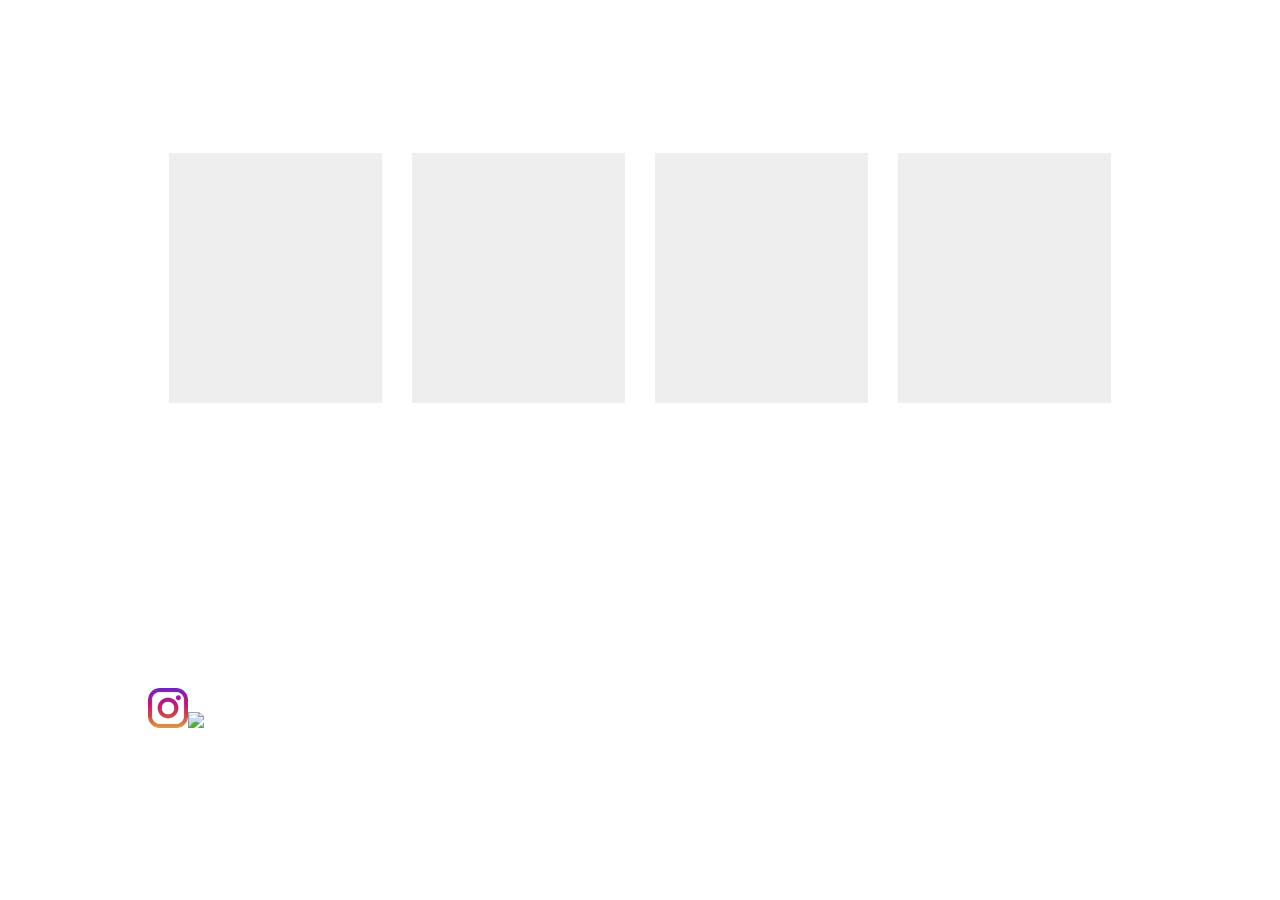
==== index.html @ 2d520228 "Add files via upload" ====
<!DOCTYPE html>
<html lang="ru" style="color: black">
	<head>
		<link rel="stylesheet" type="text/css" href="style.css">
		<style>

			.center{
			padding: 10px 0;
			text-align: center;
			}
			.footer{
			padding: 10px 0;
			text-align: left;
			}
			.body {
			background: rgb(0,0,0);
			background: linear-gradient(90deg, rgba(0,0,0,0.738532913165266) 0%, rgba(0,20,255,1) 62%, rgba(181,0,255,1) 100%);
			}

		</style>
		<meta charset="utf-8">
		<title>MakbytSite</title>
	</head>
	<body>
		<header>
			<h1 class="center" style="color: darkblue"><strong>Werit</strong></h1>
		</header>
		<main class="center">

			<article>
				<div class="poster">
					<a href="https://solarsystem.nasa.gov/planets/earth/overview/" target="_blank"><img src="earth.gif" alt=""></a>
				</div>	
				<div class="desk">
					<h2>mak</h2>
				</div>
			</article>
			<article>
				<div class="poster">
					<a href="https://solarsystem.nasa.gov/planets/mars/overview/" target="_blank"><img src="mars.gif" alt=""></a>
					<h2>Mars</h2>
				</div>	
				<div class="desk"></div>
			</article>
			<article>
				<div class="poster">
					<a href="https://solarsystem.nasa.gov/planets/jupiter/overview/" target="_blank"><img src="jupiter.gif" alt=""></a>
					<h2>Jupiter</h2>
				</div>	
				<div class="desk"></div>
			</article>
			<article>
				<div class="poster">
					<a href="https://solarsystem.nasa.gov/planets/saturn/overview/"><img src="saturn.gif" alt=""></a>
					<h2>Saturn</h2>
				</div>	
				<div class="desk"></div>
			</article>
		</main>
		<footer class="footer">

			<em>My contacts:</em>
      		<ul>
      			<li>mail:makar122003@icloud.com</li>
      		</ul>

    		<ul>
    			<a href="https://www.instagram.com/buk_leon/" target="_blank"><img src="insta.png" width="40" height="40" ></a>
    			<a href="t.me/ImakbytT" target="_blank"><img src="telegr.png" width="40"></a>
   			</ul>
		
		</footer>
	</body>
</html>
---- style.css ----
html{
        min-height: 100%;
      }

      body{
        background-image: url();
        font-size: 0;
        padding: 100px;
        background-size: cover;
        background-repeat: no-repeat;
      }

      {
        box-sizing: border-box;
      }

      article {
        display: inline-block;
        width: 20%;
        height: 500px;
        padding: 15px;
        vertical-align: top;
        text-align: center;
      }

      article .poster{
        width: 100%;
        height: 50%;
        overflow: hidden;
        background-color: #eee;
      }

      article .poster img{
        max-width: 100%;
      }

      article .desc {
        background-color: #ffffff;
        height: 50%;
      }
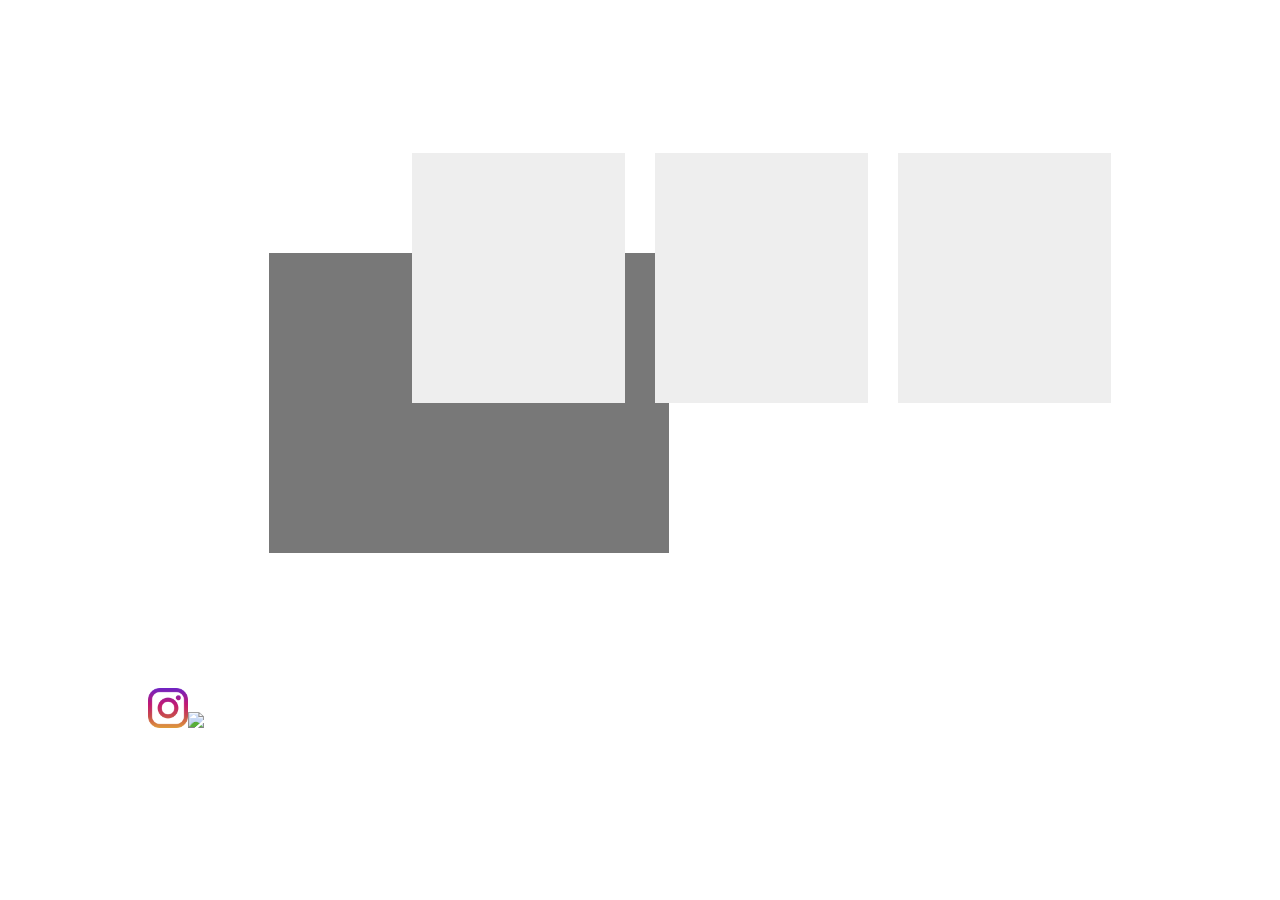
==== commit daa657af: "Add files via upload" ====
--- a/index.html
+++ b/index.html
@@ -12,9 +12,17 @@
 			padding: 10px 0;
 			text-align: left;
 			}
-			.body {
+			.body{
 			background: rgb(0,0,0);
 			background: linear-gradient(90deg, rgba(0,0,0,0.738532913165266) 0%, rgba(0,20,255,1) 62%, rgba(181,0,255,1) 100%);
+			}
+			.test{
+				background: rgba(120, 120, 120, 1) none repeat scroll 0 0;
+				display: inline-block;
+				height: 300px;
+				margin: 100px;
+				transition: background 1s ease 0s;
+				width: 400px;
 			}
 
 		</style>
@@ -28,31 +36,27 @@
 		<main class="center">
 
 			<article>
-				<div class="poster">
+				<div class="test">
 					<a href="https://solarsystem.nasa.gov/planets/earth/overview/" target="_blank"><img src="earth.gif" alt=""></a>
 				</div>	
 				<div class="desk">
-					<h2>mak</h2>
 				</div>
 			</article>
 			<article>
 				<div class="poster">
 					<a href="https://solarsystem.nasa.gov/planets/mars/overview/" target="_blank"><img src="mars.gif" alt=""></a>
-					<h2>Mars</h2>
 				</div>	
 				<div class="desk"></div>
 			</article>
 			<article>
 				<div class="poster">
 					<a href="https://solarsystem.nasa.gov/planets/jupiter/overview/" target="_blank"><img src="jupiter.gif" alt=""></a>
-					<h2>Jupiter</h2>
 				</div>	
 				<div class="desk"></div>
 			</article>
 			<article>
 				<div class="poster">
 					<a href="https://solarsystem.nasa.gov/planets/saturn/overview/"><img src="saturn.gif" alt=""></a>
-					<h2>Saturn</h2>
 				</div>	
 				<div class="desk"></div>
 			</article>
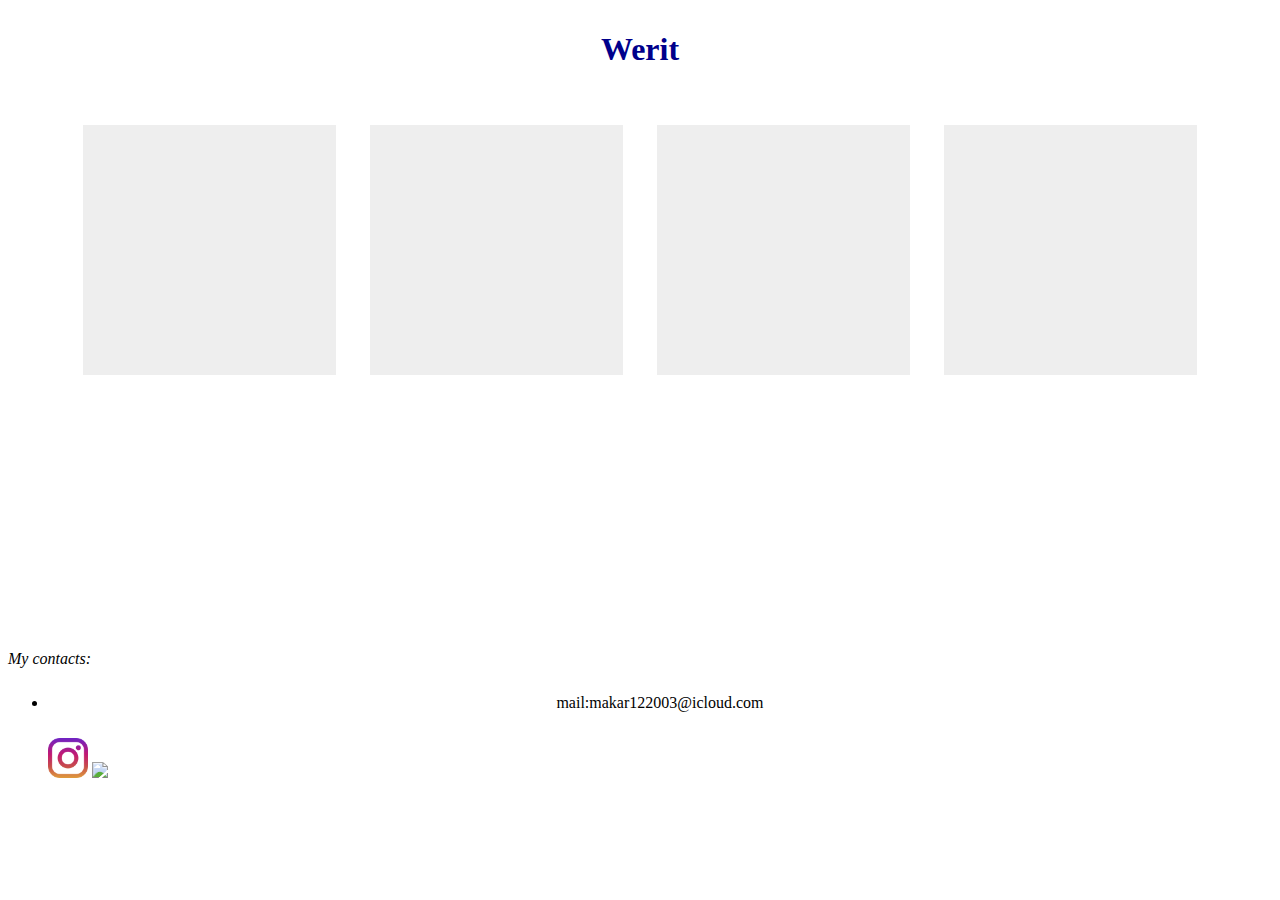
==== commit c85b7566: "Add files via upload" ====
--- a/index.html
+++ b/index.html
@@ -1,42 +1,18 @@
 <!DOCTYPE html>
-<html lang="ru" style="color: black">
+<html lang="ru">
 	<head>
 		<link rel="stylesheet" type="text/css" href="style.css">
-		<style>
-
-			.center{
-			padding: 10px 0;
-			text-align: center;
-			}
-			.footer{
-			padding: 10px 0;
-			text-align: left;
-			}
-			.body{
-			background: rgb(0,0,0);
-			background: linear-gradient(90deg, rgba(0,0,0,0.738532913165266) 0%, rgba(0,20,255,1) 62%, rgba(181,0,255,1) 100%);
-			}
-			.test{
-				background: rgba(120, 120, 120, 1) none repeat scroll 0 0;
-				display: inline-block;
-				height: 300px;
-				margin: 100px;
-				transition: background 1s ease 0s;
-				width: 400px;
-			}
-
-		</style>
 		<meta charset="utf-8">
 		<title>MakbytSite</title>
 	</head>
-	<body>
+	<body class="background">
 		<header>
-			<h1 class="center" style="color: darkblue"><strong>Werit</strong></h1>
+			<h1 class="text" style="color: darkblue"><strong>Werit</strong></h1>
 		</header>
 		<main class="center">
 
 			<article>
-				<div class="test">
+				<div class="poster">
 					<a href="https://solarsystem.nasa.gov/planets/earth/overview/" target="_blank"><img src="earth.gif" alt=""></a>
 				</div>	
 				<div class="desk">
@@ -63,9 +39,9 @@
 		</main>
 		<footer class="footer">
 
-			<em>My contacts:</em>
+			<em class="text">My contacts:</em>
       		<ul>
-      			<li>mail:makar122003@icloud.com</li>
+      			<li class="text">mail:makar122003@icloud.com</li>
       		</ul>
 
     		<ul>
--- a/style.css
+++ b/style.css
@@ -2,12 +2,19 @@
         min-height: 100%;
       }
 
-      body{
-        background-image: url();
-        font-size: 0;
-        padding: 100px;
-        background-size: cover;
-        background-repeat: no-repeat;
+      body .background{
+      background: rgb(0,0,0);
+      background: linear-gradient(90deg, rgba(0,0,0,0.738532913165266) 0%, rgba(0,20,255,1) 62%, rgba(181,0,255,1) 100%);
+      }
+
+      body .center{
+      padding: 10px 0;
+      text-align: center;
+      }
+
+      body .text{
+        padding: 10px 0;
+        text-align: center;
       }
 
       {
@@ -37,4 +44,42 @@
       article .desc {
         background-color: #ffffff;
         height: 50%;
-      }+      }
+
+      footer .footer{
+      padding: 10px 0;
+      text-align: left;
+      }
+
+      /*появлення з сірого кольору при наводі на данний елемент
+      .test{
+        background: rgba(120, 120, 120, 1) none repeat scroll 0 0; 
+        display: inline-block;
+        height: 300px;
+        margin: 100px;
+        transition: background 1s ease 0s;
+        width: 400px;
+      }*/
+
+
+
+
+
+
+
+
+
+
+
+
+
+
+
+
+
+
+
+
+
+
+
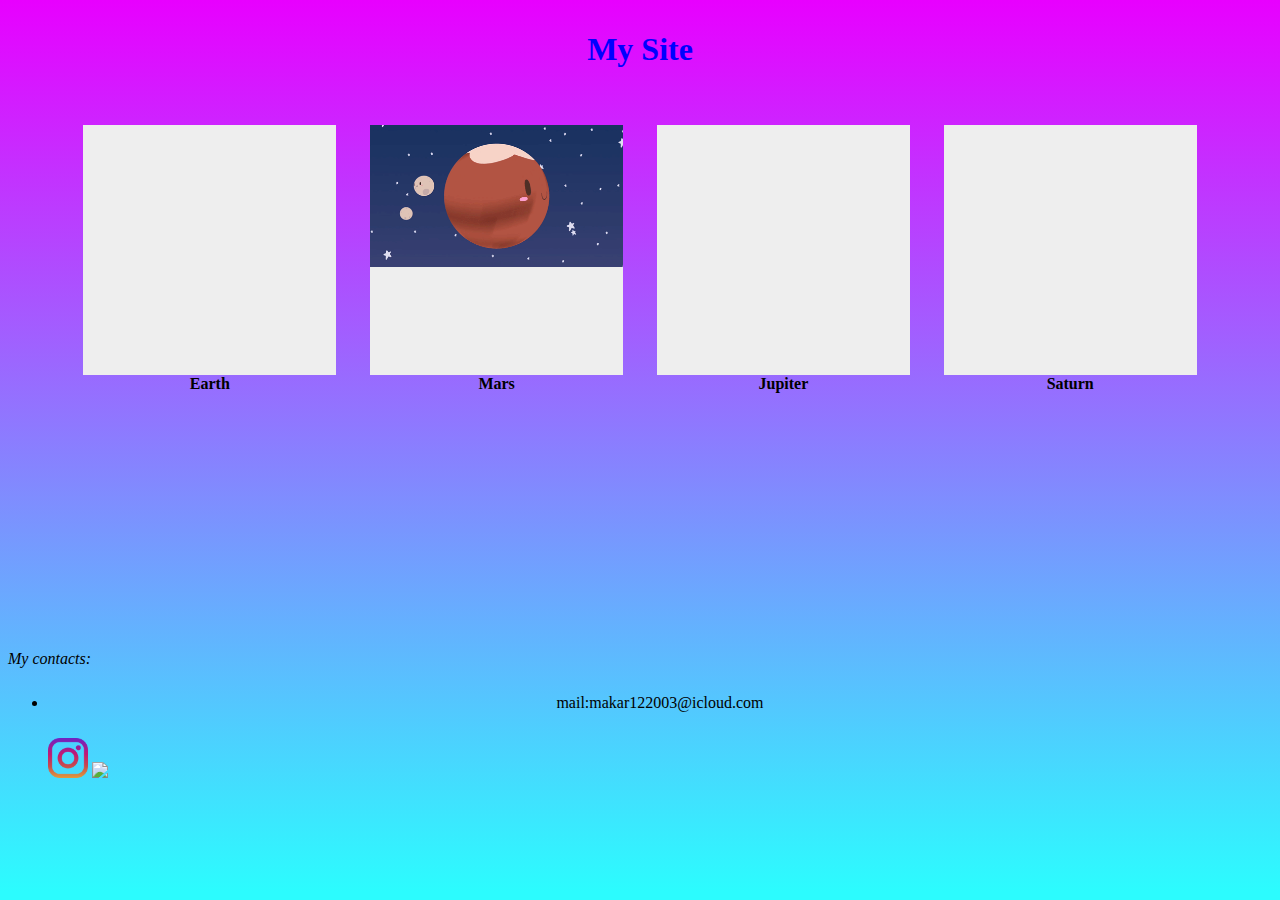
==== commit 942024bb: "Add files via upload" ====
--- a/index.html
+++ b/index.html
@@ -5,9 +5,15 @@
 		<meta charset="utf-8">
 		<title>MakbytSite</title>
 	</head>
-	<body class="background">
+	<body>
+		<style>
+			      body{
+        background: rgb(44,252,254);
+        background: linear-gradient(0deg, rgba(44,252,254,1) 1%, rgba(232,0,255,1) 100%);
+      }
+		</style>
 		<header>
-			<h1 class="text" style="color: darkblue"><strong>Werit</strong></h1>
+			<h1 class="center" style="color: blue"><strong>My Site</strong></h1>
 		</header>
 		<main class="center">
 
@@ -15,26 +21,25 @@
 				<div class="poster">
 					<a href="https://solarsystem.nasa.gov/planets/earth/overview/" target="_blank"><img src="earth.gif" alt=""></a>
 				</div>	
-				<div class="desk">
-				</div>
+				<div class="desk"><strong>Earth</strong></div>
 			</article>
 			<article>
 				<div class="poster">
-					<a href="https://solarsystem.nasa.gov/planets/mars/overview/" target="_blank"><img src="mars.gif" alt=""></a>
+					<a href="https://solarsystem.nasa.gov/planets/mars/overview/" target="_blank"><img src="mars2.gif" alt=""></a>
 				</div>	
-				<div class="desk"></div>
+				<div class="desk"><strong>Mars</strong></div>
 			</article>
 			<article>
 				<div class="poster">
 					<a href="https://solarsystem.nasa.gov/planets/jupiter/overview/" target="_blank"><img src="jupiter.gif" alt=""></a>
 				</div>	
-				<div class="desk"></div>
+				<div class="desk"><strong>Jupiter</strong></div>
 			</article>
 			<article>
 				<div class="poster">
 					<a href="https://solarsystem.nasa.gov/planets/saturn/overview/"><img src="saturn.gif" alt=""></a>
 				</div>	
-				<div class="desk"></div>
+				<div class="desk"><strong>Saturn</strong></div>
 			</article>
 		</main>
 		<footer class="footer">
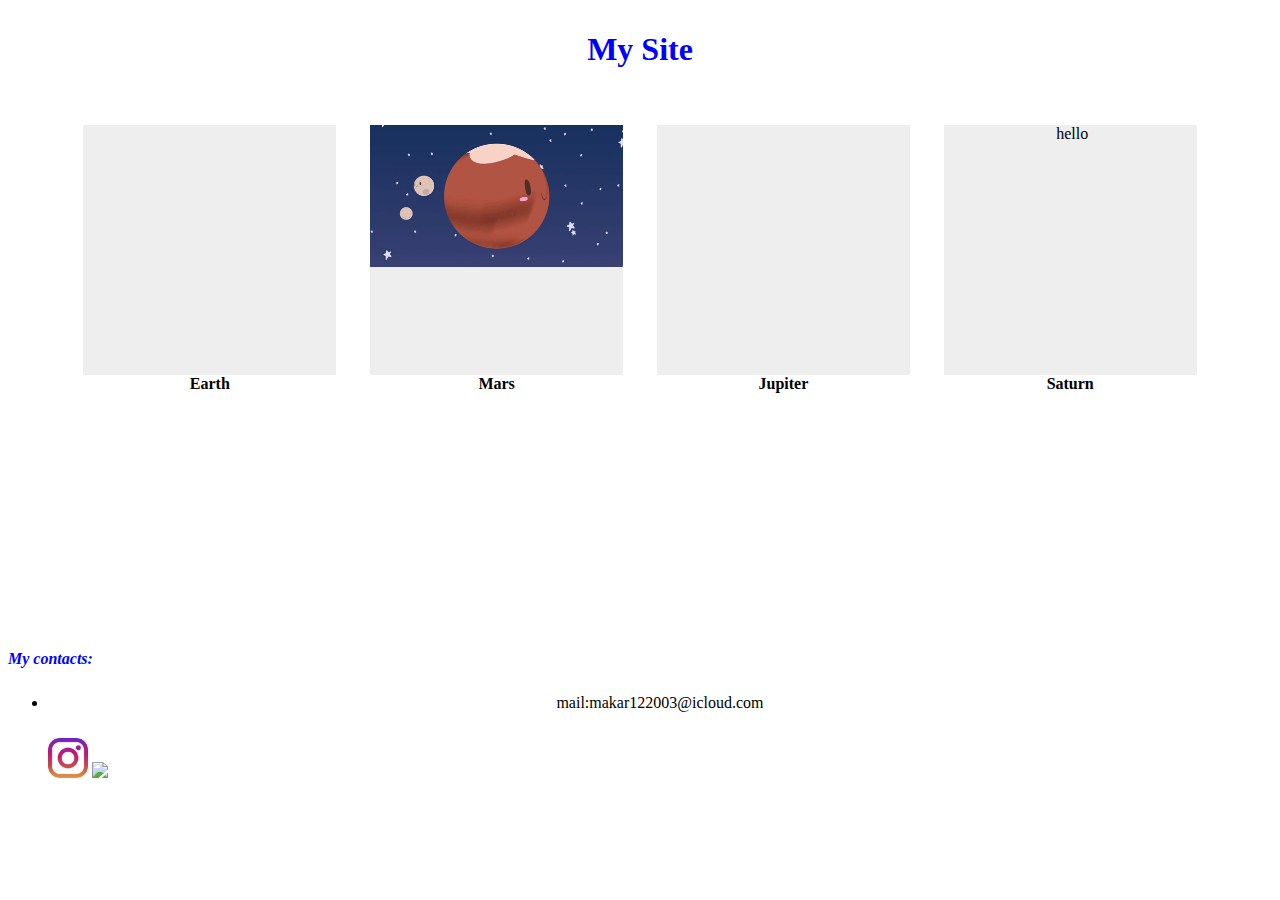
==== commit 71a19deb: "Add files via upload" ====
--- a/index.html
+++ b/index.html
@@ -6,12 +6,6 @@
 		<title>MakbytSite</title>
 	</head>
 	<body>
-		<style>
-			      body{
-        background: rgb(44,252,254);
-        background: linear-gradient(0deg, rgba(44,252,254,1) 1%, rgba(232,0,255,1) 100%);
-      }
-		</style>
 		<header>
 			<h1 class="center" style="color: blue"><strong>My Site</strong></h1>
 		</header>
@@ -37,14 +31,15 @@
 			</article>
 			<article>
 				<div class="poster">
-					<a href="https://solarsystem.nasa.gov/planets/saturn/overview/"><img src="saturn.gif" alt=""></a>
+					<a href="https://solarsystem.nasa.gov/planets/saturn/overview/" target="_blank"><img src="saturn.gif" alt=""></a>
+					hello
 				</div>	
 				<div class="desk"><strong>Saturn</strong></div>
 			</article>
 		</main>
 		<footer class="footer">
 
-			<em class="text">My contacts:</em>
+			<em class="text" style="color: blue"><strong>My contacts:</strong></em>
       		<ul>
       			<li class="text">mail:makar122003@icloud.com</li>
       		</ul>
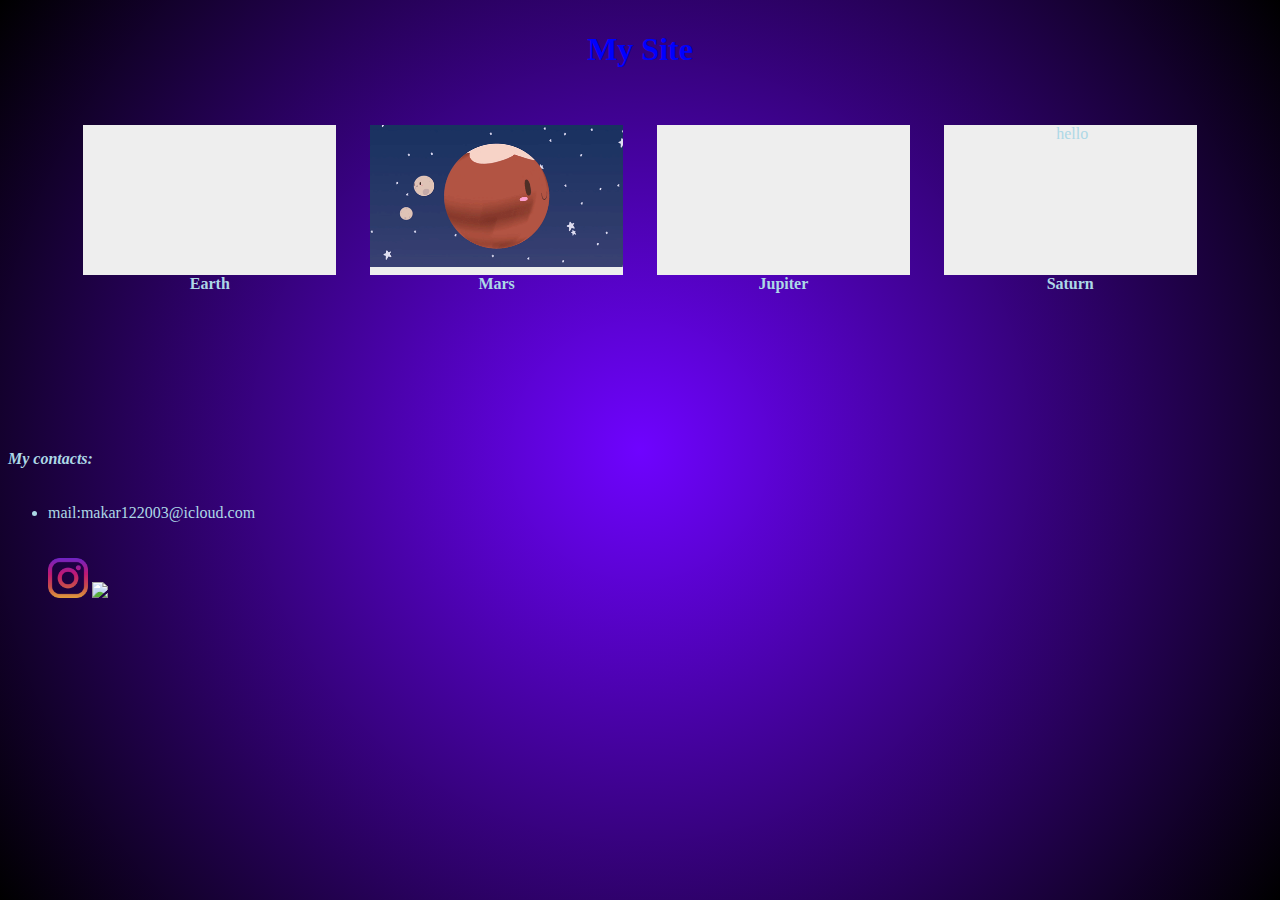
==== commit ef6ba2e1: "Add files via upload" ====
--- a/index.html
+++ b/index.html
@@ -1,5 +1,5 @@
 <!DOCTYPE html>
-<html lang="ru">
+<html lang="ru" style="color: lightblue">
 	<head>
 		<link rel="stylesheet" type="text/css" href="style.css">
 		<meta charset="utf-8">
@@ -39,7 +39,7 @@
 		</main>
 		<footer class="footer">
 
-			<em class="text" style="color: blue"><strong>My contacts:</strong></em>
+			<em class="text"><strong>My contacts:</strong></em>
       		<ul>
       			<li class="text">mail:makar122003@icloud.com</li>
       		</ul>
--- a/style.css
+++ b/style.css
@@ -2,19 +2,24 @@
         min-height: 100%;
       }
 
-      body .background{
-      background: rgb(0,0,0);
-      background: linear-gradient(90deg, rgba(0,0,0,0.738532913165266) 0%, rgba(0,20,255,1) 62%, rgba(181,0,255,1) 100%);
+      body{
+        background: rgb(109,0,255);
+        background: radial-gradient(circle, rgba(109,0,255,0.9878326330532213) 0%, rgba(0,0,0,1) 100%);
       }
 
       body .center{
       padding: 10px 0;
       text-align: center;
+      animation: ks 2s infinite paused;
+      }      
+
+      footer .text{
+        padding: 20px 0;
+        text-align: left; 
       }
 
-      body .text{
-        padding: 10px 0;
-        text-align: center;
+      .center:hover{
+        animation-play-state: running;
       }
 
       {
@@ -24,7 +29,7 @@
       article {
         display: inline-block;
         width: 20%;
-        height: 500px;
+        height: 300px;
         padding: 15px;
         vertical-align: top;
         text-align: center;
@@ -35,6 +40,37 @@
         height: 50%;
         overflow: hidden;
         background-color: #eee;
+        animation: cs 1s infinite paused;
+      }
+
+      .poster:hover{
+        animation-play-state: running;
+      }
+
+      /*poster keyframe*/
+      @keyframes cs{
+        0%{
+          transform: scale(1);
+        }
+        50%{
+          transform: scale(1.2);
+        }
+        100%{
+          transform: scale(1);
+        }
+      }
+
+      /*text keyframe*/
+      @keyframes ks{
+        0%{
+          transform: color(blue);
+        }
+        50%{
+          transform: color(black);
+        }
+        100%{
+          transform: color(green);
+        }
       }
 
       article .poster img{
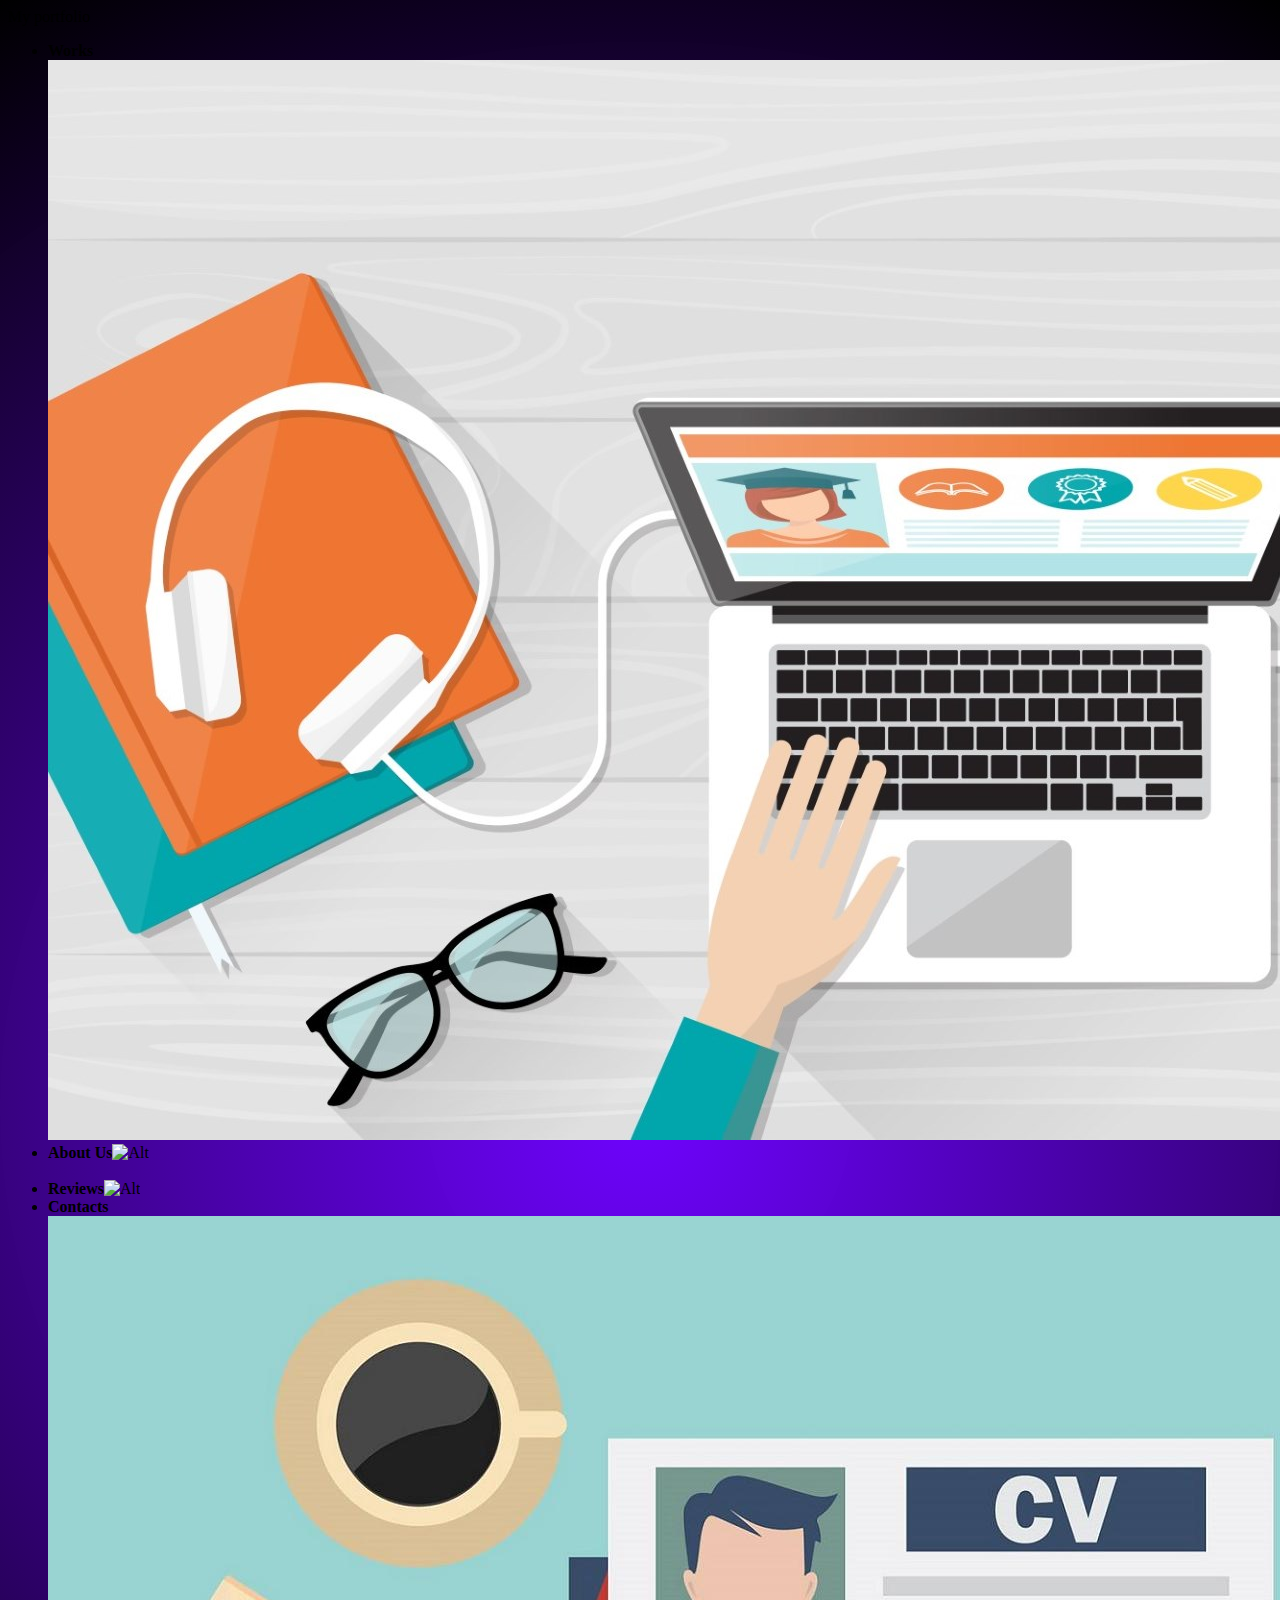
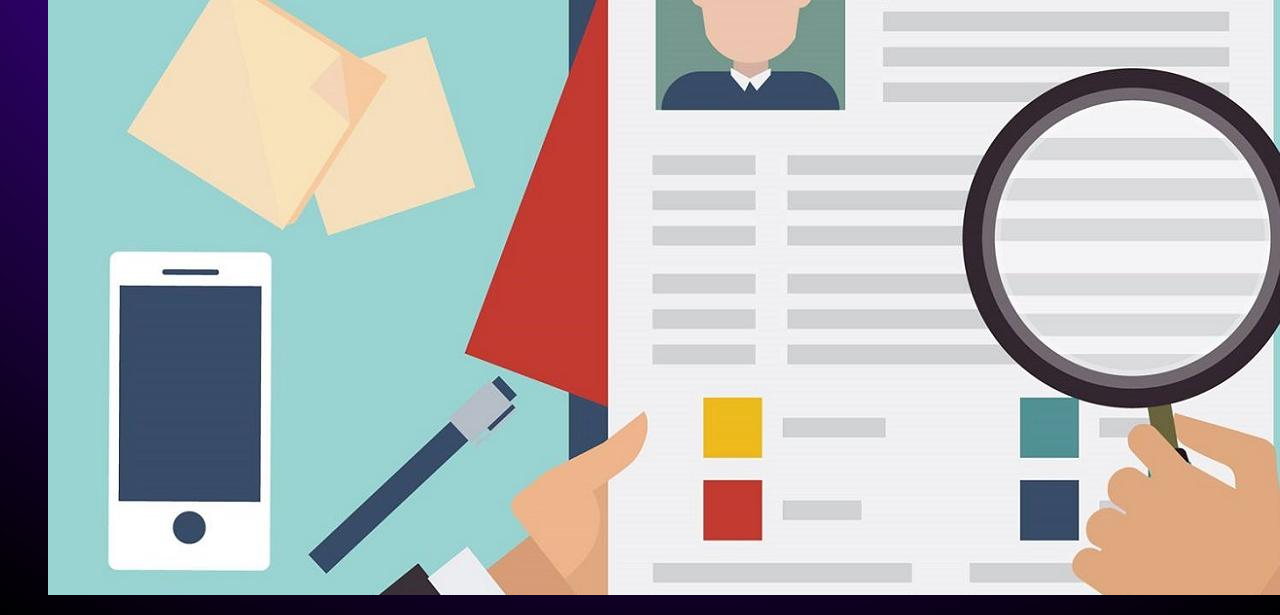
==== commit 9feeaf71: "Add files via upload" ====
--- a/index.html
+++ b/index.html
@@ -1,54 +1,43 @@
+
 <!DOCTYPE html>
-<html lang="ru" style="color: lightblue">
-	<head>
-		<link rel="stylesheet" type="text/css" href="style.css">
-		<meta charset="utf-8">
-		<title>MakbytSite</title>
-	</head>
-	<body>
-		<header>
-			<h1 class="center" style="color: blue"><strong>My Site</strong></h1>
-		</header>
-		<main class="center">
+<html lang="eng" class="background">
+<head>
+	
+	<meta charset="utf-8" />
+	
+	<title>Portfolio</title>
+	<meta content="" name="description" />
 
-			<article>
-				<div class="poster">
-					<a href="https://solarsystem.nasa.gov/planets/earth/overview/" target="_blank"><img src="earth.gif" alt=""></a>
-				</div>	
-				<div class="desk"><strong>Earth</strong></div>
-			</article>
-			<article>
-				<div class="poster">
-					<a href="https://solarsystem.nasa.gov/planets/mars/overview/" target="_blank"><img src="mars2.gif" alt=""></a>
-				</div>	
-				<div class="desk"><strong>Mars</strong></div>
-			</article>
-			<article>
-				<div class="poster">
-					<a href="https://solarsystem.nasa.gov/planets/jupiter/overview/" target="_blank"><img src="jupiter.gif" alt=""></a>
-				</div>	
-				<div class="desk"><strong>Jupiter</strong></div>
-			</article>
-			<article>
-				<div class="poster">
-					<a href="https://solarsystem.nasa.gov/planets/saturn/overview/" target="_blank"><img src="saturn.gif" alt=""></a>
-					hello
-				</div>	
-				<div class="desk"><strong>Saturn</strong></div>
-			</article>
-		</main>
-		<footer class="footer">
+	<meta name="viewport" content="width=device-width, initial-scale=1.0">
+    <meta http-equiv="X-UA-Compatible" content="ie=edge">
 
-			<em class="text"><strong>My contacts:</strong></em>
-      		<ul>
-      			<li class="text">mail:makar122003@icloud.com</li>
-      		</ul>
+    <link href='https://fonts.googleapis.com/css?family=Lato:300,400,700' rel='stylesheet' type='text/css'>
+    <link rel="stylesheet" href="style.css">
+</head>
 
-    		<ul>
-    			<a href="https://www.instagram.com/buk_leon/" target="_blank"><img src="insta.png" width="40" height="40" ></a>
-    			<a href="t.me/ImakbytT" target="_blank"><img src="telegr.png" width="40"></a>
-   			</ul>
+<body>
+	<section class="wrapper">
+       	<div id="stars"></div>
+       	<div id="stars2"></div>
+       	<div id="stars3"></div>
+    </section>
+    <section class="box">
+    	<div class="title">
+       		<span>My portfolio</span>
+       	</div>
+		<div class="portfolio">
+			<ul>
+				<li><span class="descr"><strong>Works</strong></span><img src="7.jpg" alt="Alt"></li>
+				<li><span class="descr"><strong>About Us</strong></span><img src="6.jpg" alt="Alt"></li>
+				<br><li><span class="descr"><strong>Reviews</strong></span><img src="4.jpg" alt="Alt"></li>				
+				<li><span class="descr"><strong>Contacts</strong></span><img 	src="8.jpg" alt="Alt"></li>
+			</ul>
+		</div>
+	</section>
+
+	<div class="hidden">
 		
-		</footer>
-	</body>
+	</div>
+	
+</body>
 </html>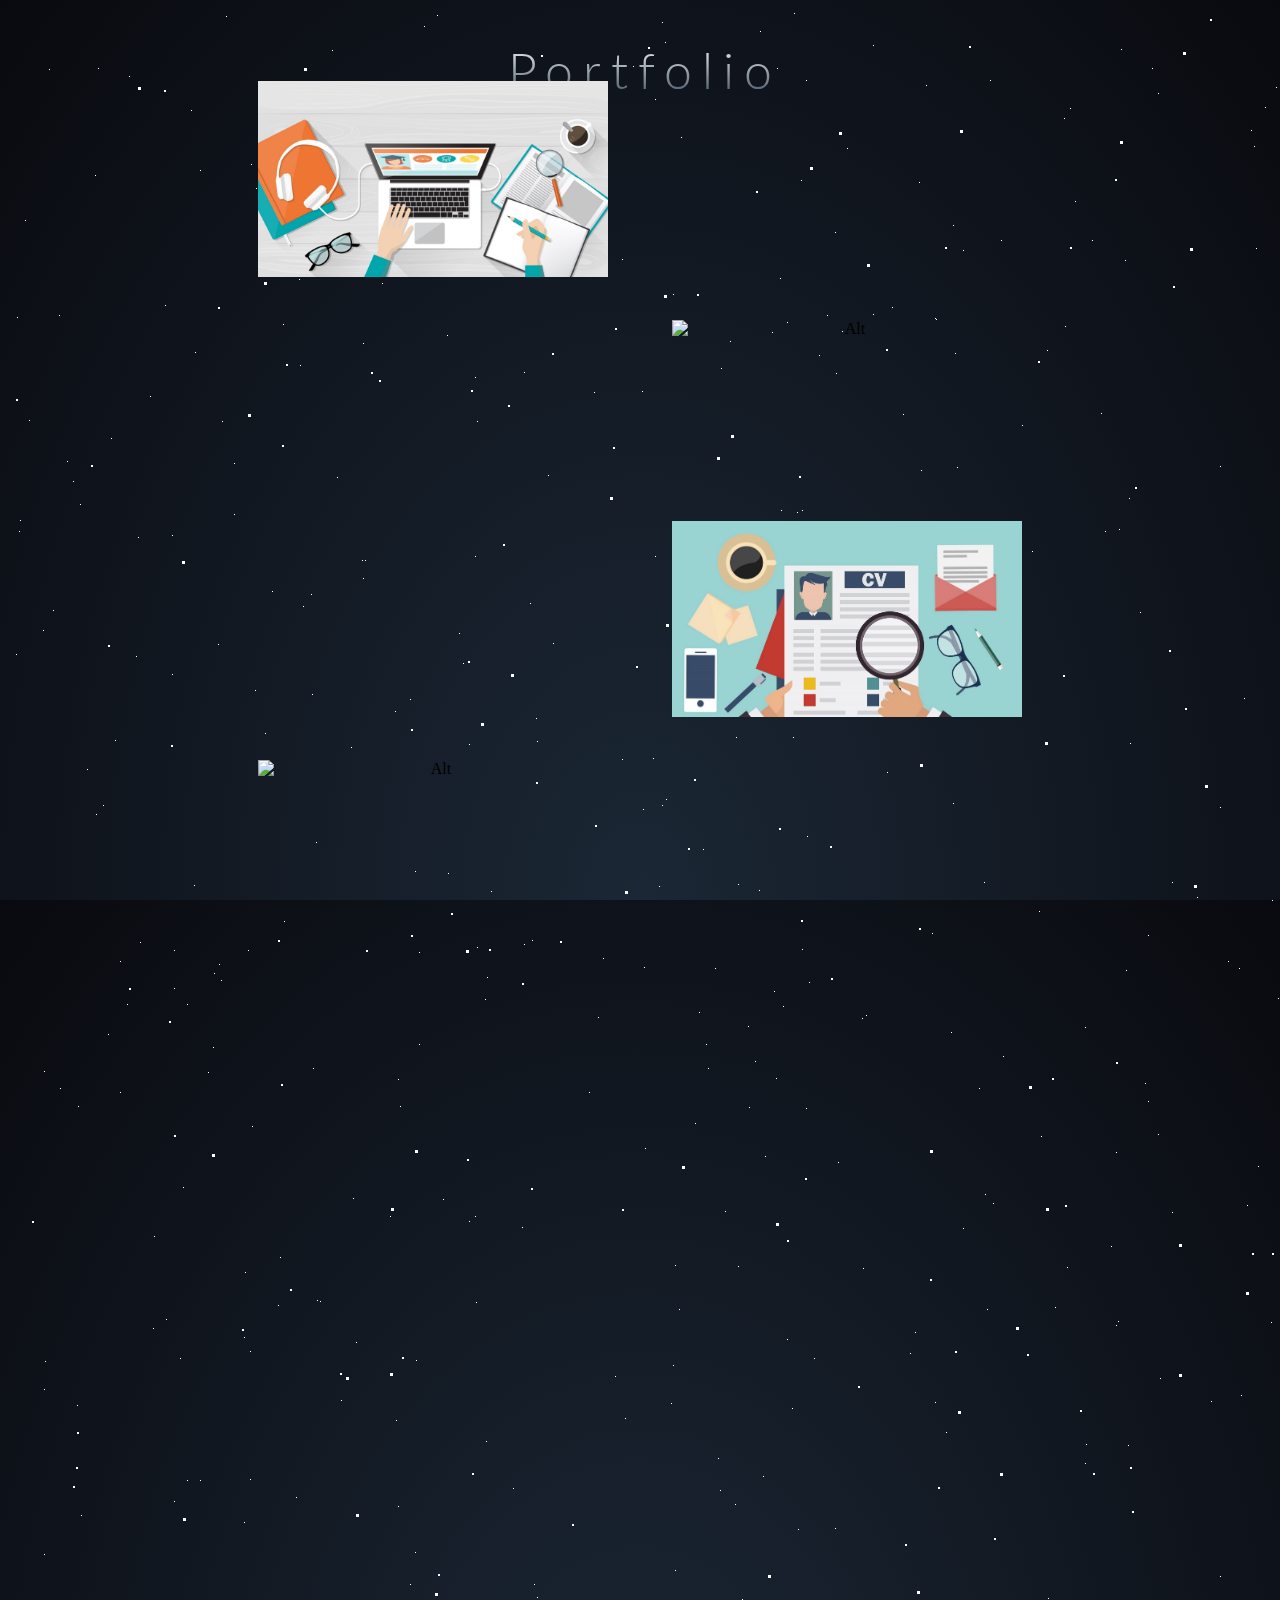
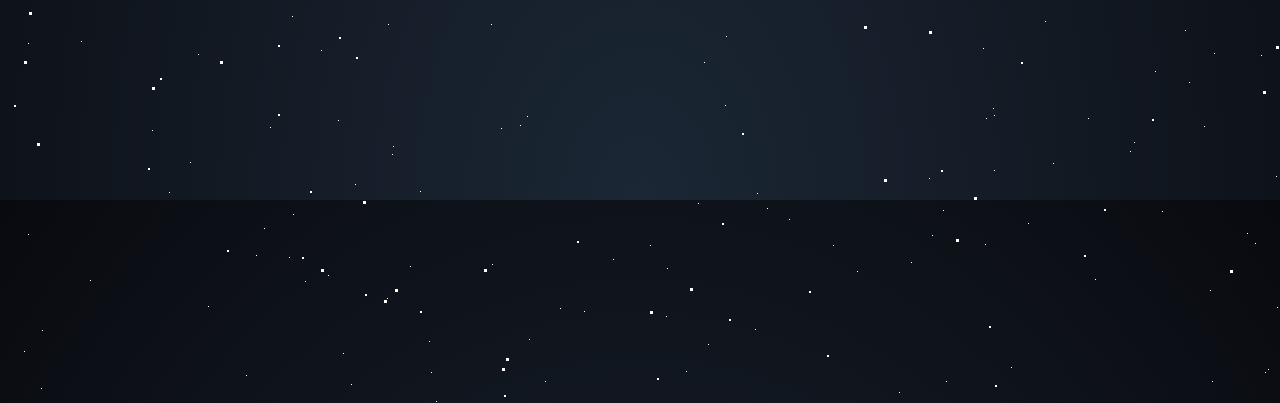
==== commit 5e09506e: "Add files via upload" ====
--- a/index.html
+++ b/index.html
@@ -1,6 +1,6 @@
 
 <!DOCTYPE html>
-<html lang="eng" class="background">
+<html lang="eng">
 <head>
 	
 	<meta charset="utf-8" />
@@ -13,6 +13,8 @@
 
     <link href='https://fonts.googleapis.com/css?family=Lato:300,400,700' rel='stylesheet' type='text/css'>
     <link rel="stylesheet" href="style.css">
+    <link rel="stylesheet" type="text/html" href="about.html">
+    <link rel="stylesheet" type="text/css" href="works.html">
 </head>
 
 <body>
@@ -23,14 +25,17 @@
     </section>
     <section class="box">
     	<div class="title">
-       		<span>My portfolio</span>
+       		<span>Portfolio</span>
        	</div>
 		<div class="portfolio">
 			<ul>
-				<li><span class="descr"><strong>Works</strong></span><img src="7.jpg" alt="Alt"></li>
-				<li><span class="descr"><strong>About Us</strong></span><img src="6.jpg" alt="Alt"></li>
-				<br><li><span class="descr"><strong>Reviews</strong></span><img src="4.jpg" alt="Alt"></li>				
-				<li><span class="descr"><strong>Contacts</strong></span><img 	src="8.jpg" alt="Alt"></li>
+				<li><span class="descr"><strong><a href="works.html" target="_blank"  style="color: white">Works</a></strong></span><img src="7.jpg" alt="Alt"></li>
+
+				<li><span class="descr"><strong><a href="about.html" target="_blank" style="color: white">About Us</a></strong></span><img src="6.jpg" alt="Alt"></li>
+
+				<br><li><span class="descr"><strong><a href="about.html" target="_blank"style="color: white">Reviews</a></strong></span><img src="4.jpg" alt="Alt"></li>
+
+				<li><span class="descr"><strong><a href="about.html" target="_blank"style="color: white">Contacts</a></strong></span><img 	src="8.jpg" alt="Alt"></li>
 			</ul>
 		</div>
 	</section>
--- a/style.css
+++ b/style.css
@@ -1,121 +1,645 @@
-      html{
-        min-height: 100%;
-      }
-
-      body{
-        background: rgb(109,0,255);
-        background: radial-gradient(circle, rgba(109,0,255,0.9878326330532213) 0%, rgba(0,0,0,1) 100%);
-      }
-
-      body .center{
-      padding: 10px 0;
-      text-align: center;
-      animation: ks 2s infinite paused;
-      }      
-
-      footer .text{
-        padding: 20px 0;
-        text-align: left; 
-      }
-
-      .center:hover{
-        animation-play-state: running;
-      }
-
-      {
-        box-sizing: border-box;
-      }
-
-      article {
-        display: inline-block;
-        width: 20%;
-        height: 300px;
-        padding: 15px;
-        vertical-align: top;
-        text-align: center;
-      }
-
-      article .poster{
-        width: 100%;
-        height: 50%;
-        overflow: hidden;
-        background-color: #eee;
-        animation: cs 1s infinite paused;
-      }
-
-      .poster:hover{
-        animation-play-state: running;
-      }
-
-      /*poster keyframe*/
-      @keyframes cs{
-        0%{
-          transform: scale(1);
-        }
-        50%{
-          transform: scale(1.2);
-        }
-        100%{
-          transform: scale(1);
-        }
-      }
-
-      /*text keyframe*/
-      @keyframes ks{
-        0%{
-          transform: color(blue);
-        }
-        50%{
-          transform: color(black);
-        }
-        100%{
-          transform: color(green);
-        }
-      }
-
-      article .poster img{
-        max-width: 100%;
-      }
-
-      article .desc {
-        background-color: #ffffff;
-        height: 50%;
-      }
-
-      footer .footer{
-      padding: 10px 0;
-      text-align: left;
-      }
-
-      /*появлення з сірого кольору при наводі на данний елемент
-      .test{
-        background: rgba(120, 120, 120, 1) none repeat scroll 0 0; 
-        display: inline-block;
-        height: 300px;
-        margin: 100px;
-        transition: background 1s ease 0s;
-        width: 400px;
-      }*/
-
-
-
-
-
-
-
-
-
-
-
-
-
-
-
-
-
-
-
-
-
-
-
+html {
+    height: 100%;
+    overflow: hidden;
+    background: radial-gradient(ellipse at bottom, #1b2735 0%,#090a0f 100%);
+}
+
+.box {
+	margin-top: 0px;
+	margin-right: 150px;
+	margin-left: 150px;
+	text-align: center;
+}
+
+.hidden {
+    display: none;
+}
+
+a {text-decoration: none;}
+
+.portfolio ul,
+.portfolio li {
+    margin: 0;
+    padding: 30px;
+    list-style-type: none;
+} 
+.portfolio li {
+    display: inline-block;
+    width: 350px;
+    height: 250px;
+    margin-top: -20px;
+    position: relative;
+    align-content: center;
+}
+.portfolio img {
+    max-width: 100%;
+    display: block;
+}
+
+.descr {
+    position: absolute;
+    left: 30px;
+    width: 350px;
+    height: 120px;
+    background-color: rgba(0,0,0,.5);
+    color: #fff;
+    padding-top: 80px;
+    text-align: center;
+    opacity: 0;
+    -webkit-transition: all .5s;
+    -o-transition: all .5s;
+    transition: all .5s;
+}
+
+.portfolio li:hover .descr {
+    opacity: 1;
+}
+
+/*title of the site*/
+.title {
+    position: absolute;
+    top: 0;
+    left: 0;
+    right: 0;
+    color: #fff;
+    text-align: center;
+    font-family: Lato;
+    font-weight: 300;
+    font-size: 50px;
+    letter-spacing: 10px;
+    margin-top: 40px;
+    padding-left: 10px;
+}
+
+.title span {
+    background: -webkit-linear-gradient(white, #38495a);
+    -webkit-background-clip: text;
+    -webkit-text-fill-color: transparent;
+}
+
+/*only stars back*/
+#stars {
+    width: 1px;
+    height: 1px;
+    background: transparent;
+    animation: animStar 50s linear infinite;
+    box-shadow: 779px 1331px #fff, 324px 42px #fff, 303px 586px #fff,
+    1312px 276px #fff, 451px 625px #fff, 521px 1931px #fff, 1087px 1871px #fff,
+    36px 1546px #fff, 132px 934px #fff, 1698px 901px #fff, 1418px 664px #fff,
+    1448px 1157px #fff, 1084px 232px #fff, 347px 1776px #fff, 1722px 243px #fff,
+    1629px 835px #fff, 479px 969px #fff, 1231px 960px #fff, 586px 384px #fff,
+    164px 527px #fff, 8px 646px #fff, 1150px 1126px #fff, 665px 1357px #fff,
+    1556px 1982px #fff, 1260px 1961px #fff, 1675px 1741px #fff,
+    1843px 1514px #fff, 718px 1628px #fff, 242px 1343px #fff, 1497px 1880px #fff,
+    1364px 230px #fff, 1739px 1302px #fff, 636px 959px #fff, 304px 686px #fff,
+    614px 751px #fff, 1935px 816px #fff, 1428px 60px #fff, 355px 335px #fff,
+    1594px 158px #fff, 90px 60px #fff, 1553px 162px #fff, 1239px 1825px #fff,
+    1945px 587px #fff, 749px 1785px #fff, 1987px 1172px #fff, 1301px 1237px #fff,
+    1039px 342px #fff, 1585px 1481px #fff, 995px 1048px #fff, 524px 932px #fff,
+    214px 413px #fff, 1701px 1300px #fff, 1037px 1613px #fff, 1871px 996px #fff,
+    1360px 1635px #fff, 1110px 1313px #fff, 412px 1783px #fff, 1949px 177px #fff,
+    903px 1854px #fff, 700px 1936px #fff, 378px 125px #fff, 308px 834px #fff,
+    1118px 962px #fff, 1350px 1929px #fff, 781px 1811px #fff, 561px 137px #fff,
+    757px 1148px #fff, 1670px 1979px #fff, 343px 739px #fff, 945px 795px #fff,
+    576px 1903px #fff, 1078px 1436px #fff, 1583px 450px #fff, 1366px 474px #fff,
+    297px 1873px #fff, 192px 162px #fff, 1624px 1633px #fff, 59px 453px #fff,
+    82px 1872px #fff, 1933px 498px #fff, 1966px 1974px #fff, 1975px 1688px #fff,
+    779px 314px #fff, 1858px 1543px #fff, 73px 1507px #fff, 1693px 975px #fff,
+    1683px 108px #fff, 1768px 1654px #fff, 654px 14px #fff, 494px 171px #fff,
+    1689px 1895px #fff, 1660px 263px #fff, 1031px 903px #fff, 1203px 1393px #fff,
+    1333px 1421px #fff, 1113px 41px #fff, 1206px 1645px #fff, 1325px 1635px #fff,
+    142px 388px #fff, 572px 215px #fff, 1535px 296px #fff, 1419px 407px #fff,
+    1379px 1003px #fff, 329px 469px #fff, 1791px 1652px #fff, 935px 1802px #fff,
+    1330px 1820px #fff, 421px 1933px #fff, 828px 365px #fff, 275px 316px #fff,
+    707px 960px #fff, 1605px 1554px #fff, 625px 58px #fff, 717px 1697px #fff,
+    1669px 246px #fff, 1925px 322px #fff, 1154px 1803px #fff, 1929px 295px #fff,
+    1248px 240px #fff, 1045px 1755px #fff, 166px 942px #fff, 1888px 1773px #fff,
+    678px 1963px #fff, 1370px 569px #fff, 1974px 1400px #fff, 1786px 460px #fff,
+    51px 307px #fff, 784px 1400px #fff, 730px 1258px #fff, 1712px 393px #fff,
+    416px 170px #fff, 1797px 1932px #fff, 572px 219px #fff, 1557px 1856px #fff,
+    218px 8px #fff, 348px 1334px #fff, 469px 413px #fff, 385px 1738px #fff,
+    1357px 1818px #fff, 240px 942px #fff, 248px 1847px #fff, 1535px 806px #fff,
+    236px 1514px #fff, 1429px 1556px #fff, 73px 1633px #fff, 1398px 1121px #fff,
+    671px 1301px #fff, 1404px 1663px #fff, 740px 1018px #fff, 1600px 377px #fff,
+    785px 514px #fff, 112px 1084px #fff, 1915px 1887px #fff, 1463px 1848px #fff,
+    687px 1115px #fff, 1268px 1768px #fff, 1729px 1425px #fff,
+    1284px 1022px #fff, 801px 974px #fff, 1975px 1317px #fff, 1354px 834px #fff,
+    1446px 1484px #fff, 1283px 1786px #fff, 11px 523px #fff, 1842px 236px #fff,
+    1355px 654px #fff, 429px 7px #fff, 1033px 1128px #fff, 157px 297px #fff,
+    545px 635px #fff, 52px 1080px #fff, 827px 1520px #fff, 1121px 490px #fff,
+    9px 309px #fff, 1744px 1586px #fff, 1014px 417px #fff, 1534px 524px #fff,
+    958px 552px #fff, 1403px 1496px #fff, 387px 703px #fff, 1522px 548px #fff,
+    1355px 282px #fff, 1532px 601px #fff, 1838px 790px #fff, 290px 259px #fff,
+    295px 598px #fff, 1601px 539px #fff, 1561px 1272px #fff, 34px 1922px #fff,
+    1024px 543px #fff, 467px 369px #fff, 722px 333px #fff, 1976px 1255px #fff,
+    766px 983px #fff, 1582px 1285px #fff, 12px 512px #fff, 617px 1410px #fff,
+    682px 577px #fff, 1334px 1438px #fff, 439px 327px #fff, 1617px 1661px #fff,
+    673px 129px #fff, 794px 941px #fff, 1386px 1902px #fff, 37px 1353px #fff,
+    1467px 1353px #fff, 416px 18px #fff, 187px 344px #fff, 200px 1898px #fff,
+    1491px 1619px #fff, 811px 347px #fff, 924px 1827px #fff, 945px 217px #fff,
+    1735px 1228px #fff, 379px 1890px #fff, 79px 761px #fff, 825px 1837px #fff,
+    1980px 1558px #fff, 1308px 1573px #fff, 1488px 1726px #fff,
+    382px 1208px #fff, 522px 595px #fff, 1277px 1898px #fff, 354px 552px #fff,
+    161px 1784px #fff, 614px 251px #fff, 526px 1576px #fff, 17px 212px #fff,
+    179px 996px #fff, 467px 1208px #fff, 1944px 1838px #fff, 1140px 1093px #fff,
+    858px 1007px #fff, 200px 1064px #fff, 423px 1964px #fff, 1945px 439px #fff,
+    1377px 689px #fff, 1120px 1437px #fff, 1876px 668px #fff, 907px 1324px #fff,
+    343px 1976px #fff, 1816px 1501px #fff, 1849px 177px #fff, 647px 91px #fff,
+    1984px 1012px #fff, 1336px 1300px #fff, 128px 648px #fff, 305px 1060px #fff,
+    1324px 826px #fff, 1263px 1314px #fff, 1801px 629px #fff, 1614px 1555px #fff,
+    1634px 90px #fff, 1603px 452px #fff, 891px 1984px #fff, 1556px 1906px #fff,
+    121px 68px #fff, 1676px 1714px #fff, 516px 936px #fff, 1947px 1492px #fff,
+    1455px 1519px #fff, 45px 602px #fff, 205px 1039px #fff, 793px 172px #fff,
+    1562px 1739px #fff, 1056px 110px #fff, 1512px 379px #fff, 1795px 1621px #fff,
+    1848px 607px #fff, 262px 1719px #fff, 477px 991px #fff, 483px 883px #fff,
+    1239px 1197px #fff, 1496px 647px #fff, 1649px 25px #fff, 1491px 1946px #fff,
+    119px 996px #fff, 179px 1472px #fff, 1341px 808px #fff, 1565px 1700px #fff,
+    407px 1544px #fff, 1754px 357px #fff, 1288px 981px #fff, 902px 1997px #fff,
+    1755px 1668px #fff, 186px 877px #fff, 1202px 1882px #fff, 461px 1213px #fff,
+    1400px 748px #fff, 1969px 1899px #fff, 809px 522px #fff, 514px 1219px #fff,
+    374px 275px #fff, 938px 1973px #fff, 357px 552px #fff, 144px 1722px #fff,
+    1572px 912px #fff, 402px 1858px #fff, 1544px 1195px #fff, 667px 1257px #fff,
+    727px 1496px #fff, 993px 232px #fff, 1772px 313px #fff, 1040px 1590px #fff,
+    1204px 1973px #fff, 1268px 79px #fff, 1555px 1048px #fff, 986px 1707px #fff,
+    978px 1710px #fff, 713px 360px #fff, 407px 863px #fff, 461px 736px #fff,
+    284px 1608px #fff, 103px 430px #fff, 1283px 1319px #fff, 977px 1186px #fff,
+    1966px 1516px #fff, 1287px 1129px #fff, 70px 1098px #fff, 1189px 889px #fff,
+    1126px 1734px #fff, 309px 1292px #fff, 879px 764px #fff, 65px 473px #fff,
+    1003px 1959px #fff, 658px 791px #fff, 402px 1576px #fff, 35px 622px #fff,
+    529px 1589px #fff, 164px 666px #fff, 1876px 1290px #fff, 1541px 526px #fff,
+    270px 1297px #fff, 440px 865px #fff, 1500px 802px #fff, 182px 1754px #fff,
+    1264px 892px #fff, 272px 1249px #fff, 1289px 1535px #fff, 190px 1646px #fff,
+    955px 242px #fff, 1456px 1597px #fff, 1727px 1983px #fff, 635px 801px #fff,
+    226px 455px #fff, 1396px 1710px #fff, 849px 1863px #fff, 237px 1264px #fff,
+    839px 140px #fff, 1122px 735px #fff, 1280px 15px #fff, 1318px 242px #fff,
+    1819px 1148px #fff, 333px 1392px #fff, 1949px 553px #fff, 1878px 1332px #fff,
+    467px 548px #fff, 1812px 1082px #fff, 1067px 193px #fff, 243px 156px #fff,
+    483px 1616px #fff, 1714px 933px #fff, 759px 1800px #fff, 1822px 995px #fff,
+    1877px 572px #fff, 581px 1084px #fff, 107px 732px #fff, 642px 1837px #fff,
+    166px 1493px #fff, 1555px 198px #fff, 819px 307px #fff, 947px 345px #fff,
+    827px 224px #fff, 927px 1394px #fff, 540px 467px #fff, 1093px 405px #fff,
+    1140px 927px #fff, 130px 529px #fff, 33px 1980px #fff, 1147px 1663px #fff,
+    1616px 1436px #fff, 528px 710px #fff, 798px 1100px #fff, 505px 1480px #fff,
+    899px 641px #fff, 1909px 1949px #fff, 1311px 964px #fff, 979px 1301px #fff,
+    1393px 969px #fff, 1793px 1886px #fff, 292px 357px #fff, 1196px 1718px #fff,
+    1290px 1994px #fff, 537px 1973px #fff, 1181px 1674px #fff,
+    1740px 1566px #fff, 1307px 265px #fff, 922px 522px #fff, 1892px 472px #fff,
+    384px 1746px #fff, 392px 1098px #fff, 647px 548px #fff, 390px 1498px #fff,
+    1246px 138px #fff, 730px 876px #fff, 192px 1472px #fff, 1790px 1789px #fff,
+    928px 311px #fff, 1253px 1647px #fff, 747px 1921px #fff, 1561px 1025px #fff,
+    1533px 1292px #fff, 1985px 195px #fff, 728px 729px #fff, 1712px 1936px #fff,
+    512px 1717px #fff, 1528px 483px #fff, 313px 1642px #fff, 281px 1849px #fff,
+    1212px 799px #fff, 435px 1191px #fff, 1422px 611px #fff, 1718px 1964px #fff,
+    411px 944px #fff, 210px 636px #fff, 1502px 1295px #fff, 1434px 349px #fff,
+    769px 60px #fff, 747px 1053px #fff, 789px 504px #fff, 1436px 1264px #fff,
+    1893px 1225px #fff, 1394px 1788px #fff, 1108px 1317px #fff,
+    1673px 1395px #fff, 854px 1010px #fff, 1705px 80px #fff, 1858px 148px #fff,
+    1729px 344px #fff, 1388px 664px #fff, 895px 406px #fff, 1479px 157px #fff,
+    1441px 1157px #fff, 552px 1900px #fff, 516px 364px #fff, 1647px 189px #fff,
+    1427px 1071px #fff, 785px 729px #fff, 1080px 1710px #fff, 504px 204px #fff,
+    1177px 1622px #fff, 657px 34px #fff, 1296px 1099px #fff, 248px 180px #fff,
+    1212px 1568px #fff, 667px 1562px #fff, 695px 841px #fff, 1608px 1247px #fff,
+    751px 882px #fff, 87px 167px #fff, 607px 1368px #fff, 1363px 1203px #fff,
+    1836px 317px #fff, 1668px 1703px #fff, 830px 1154px #fff, 1721px 1398px #fff,
+    1601px 1280px #fff, 976px 874px #fff, 1743px 254px #fff, 1020px 1815px #fff,
+    1670px 1766px #fff, 1890px 735px #fff, 1379px 136px #fff, 1864px 695px #fff,
+    206px 965px #fff, 1404px 1932px #fff, 1923px 1360px #fff, 247px 682px #fff,
+    519px 1708px #fff, 645px 750px #fff, 1164px 1204px #fff, 834px 323px #fff,
+    172px 1350px #fff, 213px 972px #fff, 1837px 190px #fff, 285px 1806px #fff,
+    1047px 1299px #fff, 1548px 825px #fff, 1730px 324px #fff, 1346px 1909px #fff,
+    772px 270px #fff, 345px 1190px #fff, 478px 1433px #fff, 1479px 25px #fff,
+    1994px 1830px #fff, 1744px 732px #fff, 20px 1635px #fff, 690px 1795px #fff,
+    1594px 569px #fff, 579px 245px #fff, 1398px 733px #fff, 408px 1352px #fff,
+    1774px 120px #fff, 1152px 1370px #fff, 1698px 1810px #fff, 710px 1450px #fff,
+    665px 286px #fff, 493px 1720px #fff, 786px 5px #fff, 637px 1140px #fff,
+    764px 324px #fff, 927px 310px #fff, 938px 1424px #fff, 1884px 744px #fff,
+    913px 462px #fff, 1831px 1936px #fff, 1527px 249px #fff, 36px 1381px #fff,
+    1597px 581px #fff, 1530px 355px #fff, 949px 459px #fff, 799px 828px #fff,
+    242px 1471px #fff, 654px 797px #fff, 796px 594px #fff, 1365px 678px #fff,
+    752px 23px #fff, 1630px 541px #fff, 982px 72px #fff, 1733px 1831px #fff,
+    21px 412px #fff, 775px 998px #fff, 335px 1945px #fff, 264px 583px #fff,
+    158px 1311px #fff, 528px 164px #fff, 1978px 574px #fff, 717px 1203px #fff,
+    734px 1591px #fff, 1555px 820px #fff, 16px 1943px #fff, 1625px 1177px #fff,
+    1236px 690px #fff, 1585px 1590px #fff, 1737px 1728px #fff, 721px 698px #fff,
+    1804px 1186px #fff, 166px 980px #fff, 1850px 230px #fff, 330px 1712px #fff,
+    95px 797px #fff, 1948px 1078px #fff, 469px 939px #fff, 1269px 1899px #fff,
+    955px 1220px #fff, 1137px 1075px #fff, 312px 1293px #fff, 986px 1762px #fff,
+    1103px 1238px #fff, 428px 1993px #fff, 355px 570px #fff, 977px 1836px #fff,
+    1395px 1092px #fff, 276px 913px #fff, 1743px 656px #fff, 773px 502px #fff,
+    1686px 1322px #fff, 1516px 1945px #fff, 1334px 501px #fff, 266px 156px #fff,
+    455px 655px #fff, 798px 72px #fff, 1059px 1259px #fff, 1402px 1687px #fff,
+    236px 1329px #fff, 1455px 786px #fff, 146px 1228px #fff, 1851px 823px #fff,
+    1062px 100px #fff, 1220px 953px #fff, 20px 1826px #fff, 36px 1063px #fff,
+    1525px 338px #fff, 790px 1521px #fff, 741px 1099px #fff, 288px 1489px #fff,
+    700px 1060px #fff, 390px 1071px #fff, 411px 1036px #fff, 1853px 1072px #fff,
+    1446px 1085px #fff, 1164px 874px #fff, 924px 925px #fff, 291px 271px #fff,
+    1257px 1964px #fff, 1580px 1352px #fff, 1507px 1216px #fff, 211px 956px #fff,
+    985px 1195px #fff, 975px 1640px #fff, 518px 101px #fff, 663px 1395px #fff,
+    914px 532px #fff, 145px 1320px #fff, 69px 1397px #fff, 982px 523px #fff,
+    257px 725px #fff, 1599px 831px #fff, 1636px 1513px #fff, 1250px 1158px #fff,
+    1132px 604px #fff, 183px 102px #fff, 1057px 318px #fff, 1247px 1835px #fff,
+    1983px 1110px #fff, 1077px 1455px #fff, 921px 1770px #fff, 806px 1350px #fff,
+    1938px 1992px #fff, 855px 1260px #fff, 902px 1345px #fff, 658px 1908px #fff,
+    1845px 679px #fff, 712px 1482px #fff, 595px 950px #fff, 1784px 1992px #fff,
+    1847px 1785px #fff, 691px 1004px #fff, 175px 1179px #fff, 1666px 1911px #fff,
+    41px 61px #fff, 971px 1080px #fff, 1830px 1450px #fff, 1351px 1518px #fff,
+    1257px 99px #fff, 1395px 1498px #fff, 1117px 252px #fff, 1779px 597px #fff,
+    1346px 729px #fff, 1108px 1144px #fff, 402px 691px #fff, 72px 496px #fff,
+    1673px 1604px #fff, 1497px 974px #fff, 1865px 1664px #fff, 88px 806px #fff,
+    918px 77px #fff, 244px 1118px #fff, 256px 1820px #fff, 1851px 1840px #fff,
+    605px 1851px #fff, 634px 383px #fff, 865px 37px #fff, 943px 1024px #fff,
+    1951px 177px #fff, 1097px 523px #fff, 985px 1700px #fff, 1243px 122px #fff,
+    768px 1070px #fff, 468px 194px #fff, 320px 1867px #fff, 1850px 185px #fff,
+    380px 1616px #fff, 468px 1294px #fff, 1122px 1743px #fff, 884px 299px #fff,
+    1300px 1917px #fff, 1860px 396px #fff, 1270px 990px #fff, 529px 733px #fff,
+    1975px 1347px #fff, 1885px 685px #fff, 226px 506px #fff, 651px 878px #fff,
+    1323px 680px #fff, 1284px 680px #fff, 238px 1967px #fff, 911px 174px #fff,
+    1111px 521px #fff, 1150px 85px #fff, 794px 502px #fff, 484px 1856px #fff,
+    1809px 368px #fff, 112px 953px #fff, 590px 1009px #fff, 1655px 311px #fff,
+    100px 1026px #fff, 1803px 352px #fff, 865px 306px #fff, 1077px 1019px #fff,
+    1335px 872px #fff, 1647px 1298px #fff, 1233px 1387px #fff, 698px 1036px #fff,
+    659px 1860px #fff, 388px 1412px #fff, 1212px 458px #fff, 755px 1468px #fff,
+    696px 1654px #fff, 1144px 60px #fff;
+}
+
+#stars:after {
+    content: '';
+    position: absolute;
+    top: 2000px;
+    width: 1px;
+    height: 1px;
+    background: transparent;
+    box-shadow: 779px 1331px #fff, 324px 42px #fff, 303px 586px #fff,
+    1312px 276px #fff, 451px 625px #fff, 521px 1931px #fff, 1087px 1871px #fff,
+    36px 1546px #fff, 132px 934px #fff, 1698px 901px #fff, 1418px 664px #fff,
+    1448px 1157px #fff, 1084px 232px #fff, 347px 1776px #fff, 1722px 243px #fff,
+    1629px 835px #fff, 479px 969px #fff, 1231px 960px #fff, 586px 384px #fff,
+    164px 527px #fff, 8px 646px #fff, 1150px 1126px #fff, 665px 1357px #fff,
+    1556px 1982px #fff, 1260px 1961px #fff, 1675px 1741px #fff,
+    1843px 1514px #fff, 718px 1628px #fff, 242px 1343px #fff, 1497px 1880px #fff,
+    1364px 230px #fff, 1739px 1302px #fff, 636px 959px #fff, 304px 686px #fff,
+    614px 751px #fff, 1935px 816px #fff, 1428px 60px #fff, 355px 335px #fff,
+    1594px 158px #fff, 90px 60px #fff, 1553px 162px #fff, 1239px 1825px #fff,
+    1945px 587px #fff, 749px 1785px #fff, 1987px 1172px #fff, 1301px 1237px #fff,
+    1039px 342px #fff, 1585px 1481px #fff, 995px 1048px #fff, 524px 932px #fff,
+    214px 413px #fff, 1701px 1300px #fff, 1037px 1613px #fff, 1871px 996px #fff,
+    1360px 1635px #fff, 1110px 1313px #fff, 412px 1783px #fff, 1949px 177px #fff,
+    903px 1854px #fff, 700px 1936px #fff, 378px 125px #fff, 308px 834px #fff,
+    1118px 962px #fff, 1350px 1929px #fff, 781px 1811px #fff, 561px 137px #fff,
+    757px 1148px #fff, 1670px 1979px #fff, 343px 739px #fff, 945px 795px #fff,
+    576px 1903px #fff, 1078px 1436px #fff, 1583px 450px #fff, 1366px 474px #fff,
+    297px 1873px #fff, 192px 162px #fff, 1624px 1633px #fff, 59px 453px #fff,
+    82px 1872px #fff, 1933px 498px #fff, 1966px 1974px #fff, 1975px 1688px #fff,
+    779px 314px #fff, 1858px 1543px #fff, 73px 1507px #fff, 1693px 975px #fff,
+    1683px 108px #fff, 1768px 1654px #fff, 654px 14px #fff, 494px 171px #fff,
+    1689px 1895px #fff, 1660px 263px #fff, 1031px 903px #fff, 1203px 1393px #fff,
+    1333px 1421px #fff, 1113px 41px #fff, 1206px 1645px #fff, 1325px 1635px #fff,
+    142px 388px #fff, 572px 215px #fff, 1535px 296px #fff, 1419px 407px #fff,
+    1379px 1003px #fff, 329px 469px #fff, 1791px 1652px #fff, 935px 1802px #fff,
+    1330px 1820px #fff, 421px 1933px #fff, 828px 365px #fff, 275px 316px #fff,
+    707px 960px #fff, 1605px 1554px #fff, 625px 58px #fff, 717px 1697px #fff,
+    1669px 246px #fff, 1925px 322px #fff, 1154px 1803px #fff, 1929px 295px #fff,
+    1248px 240px #fff, 1045px 1755px #fff, 166px 942px #fff, 1888px 1773px #fff,
+    678px 1963px #fff, 1370px 569px #fff, 1974px 1400px #fff, 1786px 460px #fff,
+    51px 307px #fff, 784px 1400px #fff, 730px 1258px #fff, 1712px 393px #fff,
+    416px 170px #fff, 1797px 1932px #fff, 572px 219px #fff, 1557px 1856px #fff,
+    218px 8px #fff, 348px 1334px #fff, 469px 413px #fff, 385px 1738px #fff,
+    1357px 1818px #fff, 240px 942px #fff, 248px 1847px #fff, 1535px 806px #fff,
+    236px 1514px #fff, 1429px 1556px #fff, 73px 1633px #fff, 1398px 1121px #fff,
+    671px 1301px #fff, 1404px 1663px #fff, 740px 1018px #fff, 1600px 377px #fff,
+    785px 514px #fff, 112px 1084px #fff, 1915px 1887px #fff, 1463px 1848px #fff,
+    687px 1115px #fff, 1268px 1768px #fff, 1729px 1425px #fff,
+    1284px 1022px #fff, 801px 974px #fff, 1975px 1317px #fff, 1354px 834px #fff,
+    1446px 1484px #fff, 1283px 1786px #fff, 11px 523px #fff, 1842px 236px #fff,
+    1355px 654px #fff, 429px 7px #fff, 1033px 1128px #fff, 157px 297px #fff,
+    545px 635px #fff, 52px 1080px #fff, 827px 1520px #fff, 1121px 490px #fff,
+    9px 309px #fff, 1744px 1586px #fff, 1014px 417px #fff, 1534px 524px #fff,
+    958px 552px #fff, 1403px 1496px #fff, 387px 703px #fff, 1522px 548px #fff,
+    1355px 282px #fff, 1532px 601px #fff, 1838px 790px #fff, 290px 259px #fff,
+    295px 598px #fff, 1601px 539px #fff, 1561px 1272px #fff, 34px 1922px #fff,
+    1024px 543px #fff, 467px 369px #fff, 722px 333px #fff, 1976px 1255px #fff,
+    766px 983px #fff, 1582px 1285px #fff, 12px 512px #fff, 617px 1410px #fff,
+    682px 577px #fff, 1334px 1438px #fff, 439px 327px #fff, 1617px 1661px #fff,
+    673px 129px #fff, 794px 941px #fff, 1386px 1902px #fff, 37px 1353px #fff,
+    1467px 1353px #fff, 416px 18px #fff, 187px 344px #fff, 200px 1898px #fff,
+    1491px 1619px #fff, 811px 347px #fff, 924px 1827px #fff, 945px 217px #fff,
+    1735px 1228px #fff, 379px 1890px #fff, 79px 761px #fff, 825px 1837px #fff,
+    1980px 1558px #fff, 1308px 1573px #fff, 1488px 1726px #fff,
+    382px 1208px #fff, 522px 595px #fff, 1277px 1898px #fff, 354px 552px #fff,
+    161px 1784px #fff, 614px 251px #fff, 526px 1576px #fff, 17px 212px #fff,
+    179px 996px #fff, 467px 1208px #fff, 1944px 1838px #fff, 1140px 1093px #fff,
+    858px 1007px #fff, 200px 1064px #fff, 423px 1964px #fff, 1945px 439px #fff,
+    1377px 689px #fff, 1120px 1437px #fff, 1876px 668px #fff, 907px 1324px #fff,
+    343px 1976px #fff, 1816px 1501px #fff, 1849px 177px #fff, 647px 91px #fff,
+    1984px 1012px #fff, 1336px 1300px #fff, 128px 648px #fff, 305px 1060px #fff,
+    1324px 826px #fff, 1263px 1314px #fff, 1801px 629px #fff, 1614px 1555px #fff,
+    1634px 90px #fff, 1603px 452px #fff, 891px 1984px #fff, 1556px 1906px #fff,
+    121px 68px #fff, 1676px 1714px #fff, 516px 936px #fff, 1947px 1492px #fff,
+    1455px 1519px #fff, 45px 602px #fff, 205px 1039px #fff, 793px 172px #fff,
+    1562px 1739px #fff, 1056px 110px #fff, 1512px 379px #fff, 1795px 1621px #fff,
+    1848px 607px #fff, 262px 1719px #fff, 477px 991px #fff, 483px 883px #fff,
+    1239px 1197px #fff, 1496px 647px #fff, 1649px 25px #fff, 1491px 1946px #fff,
+    119px 996px #fff, 179px 1472px #fff, 1341px 808px #fff, 1565px 1700px #fff,
+    407px 1544px #fff, 1754px 357px #fff, 1288px 981px #fff, 902px 1997px #fff,
+    1755px 1668px #fff, 186px 877px #fff, 1202px 1882px #fff, 461px 1213px #fff,
+    1400px 748px #fff, 1969px 1899px #fff, 809px 522px #fff, 514px 1219px #fff,
+    374px 275px #fff, 938px 1973px #fff, 357px 552px #fff, 144px 1722px #fff,
+    1572px 912px #fff, 402px 1858px #fff, 1544px 1195px #fff, 667px 1257px #fff,
+    727px 1496px #fff, 993px 232px #fff, 1772px 313px #fff, 1040px 1590px #fff,
+    1204px 1973px #fff, 1268px 79px #fff, 1555px 1048px #fff, 986px 1707px #fff,
+    978px 1710px #fff, 713px 360px #fff, 407px 863px #fff, 461px 736px #fff,
+    284px 1608px #fff, 103px 430px #fff, 1283px 1319px #fff, 977px 1186px #fff,
+    1966px 1516px #fff, 1287px 1129px #fff, 70px 1098px #fff, 1189px 889px #fff,
+    1126px 1734px #fff, 309px 1292px #fff, 879px 764px #fff, 65px 473px #fff,
+    1003px 1959px #fff, 658px 791px #fff, 402px 1576px #fff, 35px 622px #fff,
+    529px 1589px #fff, 164px 666px #fff, 1876px 1290px #fff, 1541px 526px #fff,
+    270px 1297px #fff, 440px 865px #fff, 1500px 802px #fff, 182px 1754px #fff,
+    1264px 892px #fff, 272px 1249px #fff, 1289px 1535px #fff, 190px 1646px #fff,
+    955px 242px #fff, 1456px 1597px #fff, 1727px 1983px #fff, 635px 801px #fff,
+    226px 455px #fff, 1396px 1710px #fff, 849px 1863px #fff, 237px 1264px #fff,
+    839px 140px #fff, 1122px 735px #fff, 1280px 15px #fff, 1318px 242px #fff,
+    1819px 1148px #fff, 333px 1392px #fff, 1949px 553px #fff, 1878px 1332px #fff,
+    467px 548px #fff, 1812px 1082px #fff, 1067px 193px #fff, 243px 156px #fff,
+    483px 1616px #fff, 1714px 933px #fff, 759px 1800px #fff, 1822px 995px #fff,
+    1877px 572px #fff, 581px 1084px #fff, 107px 732px #fff, 642px 1837px #fff,
+    166px 1493px #fff, 1555px 198px #fff, 819px 307px #fff, 947px 345px #fff,
+    827px 224px #fff, 927px 1394px #fff, 540px 467px #fff, 1093px 405px #fff,
+    1140px 927px #fff, 130px 529px #fff, 33px 1980px #fff, 1147px 1663px #fff,
+    1616px 1436px #fff, 528px 710px #fff, 798px 1100px #fff, 505px 1480px #fff,
+    899px 641px #fff, 1909px 1949px #fff, 1311px 964px #fff, 979px 1301px #fff,
+    1393px 969px #fff, 1793px 1886px #fff, 292px 357px #fff, 1196px 1718px #fff,
+    1290px 1994px #fff, 537px 1973px #fff, 1181px 1674px #fff,
+    1740px 1566px #fff, 1307px 265px #fff, 922px 522px #fff, 1892px 472px #fff,
+    384px 1746px #fff, 392px 1098px #fff, 647px 548px #fff, 390px 1498px #fff,
+    1246px 138px #fff, 730px 876px #fff, 192px 1472px #fff, 1790px 1789px #fff,
+    928px 311px #fff, 1253px 1647px #fff, 747px 1921px #fff, 1561px 1025px #fff,
+    1533px 1292px #fff, 1985px 195px #fff, 728px 729px #fff, 1712px 1936px #fff,
+    512px 1717px #fff, 1528px 483px #fff, 313px 1642px #fff, 281px 1849px #fff,
+    1212px 799px #fff, 435px 1191px #fff, 1422px 611px #fff, 1718px 1964px #fff,
+    411px 944px #fff, 210px 636px #fff, 1502px 1295px #fff, 1434px 349px #fff,
+    769px 60px #fff, 747px 1053px #fff, 789px 504px #fff, 1436px 1264px #fff,
+    1893px 1225px #fff, 1394px 1788px #fff, 1108px 1317px #fff,
+    1673px 1395px #fff, 854px 1010px #fff, 1705px 80px #fff, 1858px 148px #fff,
+    1729px 344px #fff, 1388px 664px #fff, 895px 406px #fff, 1479px 157px #fff,
+    1441px 1157px #fff, 552px 1900px #fff, 516px 364px #fff, 1647px 189px #fff,
+    1427px 1071px #fff, 785px 729px #fff, 1080px 1710px #fff, 504px 204px #fff,
+    1177px 1622px #fff, 657px 34px #fff, 1296px 1099px #fff, 248px 180px #fff,
+    1212px 1568px #fff, 667px 1562px #fff, 695px 841px #fff, 1608px 1247px #fff,
+    751px 882px #fff, 87px 167px #fff, 607px 1368px #fff, 1363px 1203px #fff,
+    1836px 317px #fff, 1668px 1703px #fff, 830px 1154px #fff, 1721px 1398px #fff,
+    1601px 1280px #fff, 976px 874px #fff, 1743px 254px #fff, 1020px 1815px #fff,
+    1670px 1766px #fff, 1890px 735px #fff, 1379px 136px #fff, 1864px 695px #fff,
+    206px 965px #fff, 1404px 1932px #fff, 1923px 1360px #fff, 247px 682px #fff,
+    519px 1708px #fff, 645px 750px #fff, 1164px 1204px #fff, 834px 323px #fff,
+    172px 1350px #fff, 213px 972px #fff, 1837px 190px #fff, 285px 1806px #fff,
+    1047px 1299px #fff, 1548px 825px #fff, 1730px 324px #fff, 1346px 1909px #fff,
+    772px 270px #fff, 345px 1190px #fff, 478px 1433px #fff, 1479px 25px #fff,
+    1994px 1830px #fff, 1744px 732px #fff, 20px 1635px #fff, 690px 1795px #fff,
+    1594px 569px #fff, 579px 245px #fff, 1398px 733px #fff, 408px 1352px #fff,
+    1774px 120px #fff, 1152px 1370px #fff, 1698px 1810px #fff, 710px 1450px #fff,
+    665px 286px #fff, 493px 1720px #fff, 786px 5px #fff, 637px 1140px #fff,
+    764px 324px #fff, 927px 310px #fff, 938px 1424px #fff, 1884px 744px #fff,
+    913px 462px #fff, 1831px 1936px #fff, 1527px 249px #fff, 36px 1381px #fff,
+    1597px 581px #fff, 1530px 355px #fff, 949px 459px #fff, 799px 828px #fff,
+    242px 1471px #fff, 654px 797px #fff, 796px 594px #fff, 1365px 678px #fff,
+    752px 23px #fff, 1630px 541px #fff, 982px 72px #fff, 1733px 1831px #fff,
+    21px 412px #fff, 775px 998px #fff, 335px 1945px #fff, 264px 583px #fff,
+    158px 1311px #fff, 528px 164px #fff, 1978px 574px #fff, 717px 1203px #fff,
+    734px 1591px #fff, 1555px 820px #fff, 16px 1943px #fff, 1625px 1177px #fff,
+    1236px 690px #fff, 1585px 1590px #fff, 1737px 1728px #fff, 721px 698px #fff,
+    1804px 1186px #fff, 166px 980px #fff, 1850px 230px #fff, 330px 1712px #fff,
+    95px 797px #fff, 1948px 1078px #fff, 469px 939px #fff, 1269px 1899px #fff,
+    955px 1220px #fff, 1137px 1075px #fff, 312px 1293px #fff, 986px 1762px #fff,
+    1103px 1238px #fff, 428px 1993px #fff, 355px 570px #fff, 977px 1836px #fff,
+    1395px 1092px #fff, 276px 913px #fff, 1743px 656px #fff, 773px 502px #fff,
+    1686px 1322px #fff, 1516px 1945px #fff, 1334px 501px #fff, 266px 156px #fff,
+    455px 655px #fff, 798px 72px #fff, 1059px 1259px #fff, 1402px 1687px #fff,
+    236px 1329px #fff, 1455px 786px #fff, 146px 1228px #fff, 1851px 823px #fff,
+    1062px 100px #fff, 1220px 953px #fff, 20px 1826px #fff, 36px 1063px #fff,
+    1525px 338px #fff, 790px 1521px #fff, 741px 1099px #fff, 288px 1489px #fff,
+    700px 1060px #fff, 390px 1071px #fff, 411px 1036px #fff, 1853px 1072px #fff,
+    1446px 1085px #fff, 1164px 874px #fff, 924px 925px #fff, 291px 271px #fff,
+    1257px 1964px #fff, 1580px 1352px #fff, 1507px 1216px #fff, 211px 956px #fff,
+    985px 1195px #fff, 975px 1640px #fff, 518px 101px #fff, 663px 1395px #fff,
+    914px 532px #fff, 145px 1320px #fff, 69px 1397px #fff, 982px 523px #fff,
+    257px 725px #fff, 1599px 831px #fff, 1636px 1513px #fff, 1250px 1158px #fff,
+    1132px 604px #fff, 183px 102px #fff, 1057px 318px #fff, 1247px 1835px #fff,
+    1983px 1110px #fff, 1077px 1455px #fff, 921px 1770px #fff, 806px 1350px #fff,
+    1938px 1992px #fff, 855px 1260px #fff, 902px 1345px #fff, 658px 1908px #fff,
+    1845px 679px #fff, 712px 1482px #fff, 595px 950px #fff, 1784px 1992px #fff,
+    1847px 1785px #fff, 691px 1004px #fff, 175px 1179px #fff, 1666px 1911px #fff,
+    41px 61px #fff, 971px 1080px #fff, 1830px 1450px #fff, 1351px 1518px #fff,
+    1257px 99px #fff, 1395px 1498px #fff, 1117px 252px #fff, 1779px 597px #fff,
+    1346px 729px #fff, 1108px 1144px #fff, 402px 691px #fff, 72px 496px #fff,
+    1673px 1604px #fff, 1497px 974px #fff, 1865px 1664px #fff, 88px 806px #fff,
+    918px 77px #fff, 244px 1118px #fff, 256px 1820px #fff, 1851px 1840px #fff,
+    605px 1851px #fff, 634px 383px #fff, 865px 37px #fff, 943px 1024px #fff,
+    1951px 177px #fff, 1097px 523px #fff, 985px 1700px #fff, 1243px 122px #fff,
+    768px 1070px #fff, 468px 194px #fff, 320px 1867px #fff, 1850px 185px #fff,
+    380px 1616px #fff, 468px 1294px #fff, 1122px 1743px #fff, 884px 299px #fff,
+    1300px 1917px #fff, 1860px 396px #fff, 1270px 990px #fff, 529px 733px #fff,
+    1975px 1347px #fff, 1885px 685px #fff, 226px 506px #fff, 651px 878px #fff,
+    1323px 680px #fff, 1284px 680px #fff, 238px 1967px #fff, 911px 174px #fff,
+    1111px 521px #fff, 1150px 85px #fff, 794px 502px #fff, 484px 1856px #fff,
+    1809px 368px #fff, 112px 953px #fff, 590px 1009px #fff, 1655px 311px #fff,
+    100px 1026px #fff, 1803px 352px #fff, 865px 306px #fff, 1077px 1019px #fff,
+    1335px 872px #fff, 1647px 1298px #fff, 1233px 1387px #fff, 698px 1036px #fff,
+    659px 1860px #fff, 388px 1412px #fff, 1212px 458px #fff, 755px 1468px #fff,
+    696px 1654px #fff, 1144px 60px #fff;
+}
+
+#stars2 {
+    width: 2px;
+    height: 2px;
+    background: transparent;
+    animation: animStar 100s linear infinite;
+    box-shadow: 1448px 320px #fff, 1775px 1663px #fff, 332px 1364px #fff,
+    878px 340px #fff, 569px 1832px #fff, 1422px 1684px #fff, 1946px 1907px #fff,
+    121px 979px #fff, 1044px 1069px #fff, 463px 381px #fff, 423px 112px #fff,
+    523px 1179px #fff, 779px 654px #fff, 1398px 694px #fff, 1085px 1464px #fff,
+    1599px 1869px #fff, 801px 1882px #fff, 779px 1231px #fff, 552px 932px #fff,
+    1057px 1196px #fff, 282px 1280px #fff, 496px 1986px #fff, 1833px 1120px #fff,
+    1802px 1293px #fff, 6px 1696px #fff, 412px 1902px #fff, 605px 438px #fff,
+    24px 1212px #fff, 234px 1320px #fff, 544px 344px #fff, 1107px 170px #fff,
+    1603px 196px #fff, 905px 648px #fff, 68px 1458px #fff, 649px 1969px #fff,
+    744px 675px #fff, 1127px 478px #fff, 714px 1814px #fff, 1486px 526px #fff,
+    270px 1636px #fff, 1931px 149px #fff, 1807px 378px #fff, 8px 390px #fff,
+    1415px 699px #fff, 1473px 1211px #fff, 1590px 141px #fff, 270px 1705px #fff,
+    69px 1423px #fff, 1108px 1053px #fff, 1946px 128px #fff, 371px 371px #fff,
+    1490px 220px #fff, 357px 1885px #fff, 363px 363px #fff, 1896px 1256px #fff,
+    1979px 1050px #fff, 947px 1342px #fff, 1754px 242px #fff, 514px 974px #fff,
+    65px 1477px #fff, 1840px 547px #fff, 950px 695px #fff, 459px 1150px #fff,
+    1124px 1502px #fff, 481px 940px #fff, 680px 839px #fff, 797px 1169px #fff,
+    1977px 1491px #fff, 734px 1724px #fff, 210px 298px #fff, 816px 628px #fff,
+    686px 770px #fff, 1721px 267px #fff, 1663px 511px #fff, 1481px 1141px #fff,
+    582px 248px #fff, 1308px 953px #fff, 628px 657px #fff, 897px 1535px #fff,
+    270px 931px #fff, 791px 467px #fff, 1336px 1732px #fff, 1013px 1653px #fff,
+    1911px 956px #fff, 587px 816px #fff, 83px 456px #fff, 930px 1478px #fff,
+    1587px 1694px #fff, 614px 1200px #fff, 302px 1782px #fff, 1711px 1432px #fff,
+    443px 904px #fff, 1666px 714px #fff, 1588px 1167px #fff, 273px 1075px #fff,
+    1679px 461px #fff, 721px 664px #fff, 1202px 10px #fff, 166px 1126px #fff,
+    331px 1628px #fff, 430px 1565px #fff, 1585px 509px #fff, 640px 38px #fff,
+    822px 837px #fff, 1760px 1664px #fff, 1122px 1458px #fff, 398px 131px #fff,
+    689px 285px #fff, 460px 652px #fff, 1627px 365px #fff, 348px 1648px #fff,
+    819px 1946px #fff, 981px 1917px #fff, 323px 76px #fff, 979px 684px #fff,
+    887px 536px #fff, 1348px 1596px #fff, 1055px 666px #fff, 1402px 1797px #fff,
+    1300px 1055px #fff, 937px 238px #fff, 1474px 1815px #fff, 1144px 1710px #fff,
+    1629px 1087px #fff, 911px 919px #fff, 771px 819px #fff, 403px 720px #fff,
+    163px 736px #fff, 1062px 238px #fff, 1774px 818px #fff, 1874px 1178px #fff,
+    1177px 699px #fff, 1244px 1244px #fff, 1371px 58px #fff, 564px 1515px #fff,
+    1824px 487px #fff, 929px 702px #fff, 394px 1348px #fff, 1161px 641px #fff,
+    219px 1841px #fff, 358px 941px #fff, 140px 1759px #fff, 1019px 1345px #fff,
+    274px 436px #fff, 1433px 1605px #fff, 1798px 1426px #fff, 294px 1848px #fff,
+    1681px 1877px #fff, 1344px 1824px #fff, 1439px 1632px #fff,
+    161px 1012px #fff, 1308px 588px #fff, 1789px 582px #fff, 721px 1910px #fff,
+    318px 218px #fff, 607px 319px #fff, 495px 535px #fff, 1552px 1575px #fff,
+    1562px 67px #fff, 403px 926px #fff, 1096px 1800px #fff, 1814px 1709px #fff,
+    1882px 1831px #fff, 533px 46px #fff, 823px 969px #fff, 530px 165px #fff,
+    1030px 352px #fff, 1681px 313px #fff, 338px 115px #fff, 1607px 211px #fff,
+    1718px 1184px #fff, 1589px 659px #fff, 278px 355px #fff, 464px 1464px #fff,
+    1165px 277px #fff, 950px 694px #fff, 1746px 293px #fff, 793px 911px #fff,
+    528px 773px #fff, 1883px 1694px #fff, 748px 182px #fff, 1924px 1531px #fff,
+    100px 636px #fff, 1473px 1445px #fff, 1264px 1244px #fff, 850px 1377px #fff,
+    987px 1976px #fff, 933px 1761px #fff, 922px 1270px #fff, 500px 396px #fff,
+    1324px 8px #fff, 1967px 1814px #fff, 1072px 1401px #fff, 961px 37px #fff,
+    156px 81px #fff, 1915px 502px #fff, 1076px 1846px #fff, 152px 1669px #fff,
+    986px 1529px #fff, 1667px 1137px #fff;
+}
+
+#stars2:after {
+    content: '';
+    position: absolute;
+    top: 2000px;
+    width: 2px;
+    height: 2px;
+    background: transparent;
+    box-shadow: 1448px 320px #fff, 1775px 1663px #fff, 332px 1364px #fff,
+    878px 340px #fff, 569px 1832px #fff, 1422px 1684px #fff, 1946px 1907px #fff,
+    121px 979px #fff, 1044px 1069px #fff, 463px 381px #fff, 423px 112px #fff,
+    523px 1179px #fff, 779px 654px #fff, 1398px 694px #fff, 1085px 1464px #fff,
+    1599px 1869px #fff, 801px 1882px #fff, 779px 1231px #fff, 552px 932px #fff,
+    1057px 1196px #fff, 282px 1280px #fff, 496px 1986px #fff, 1833px 1120px #fff,
+    1802px 1293px #fff, 6px 1696px #fff, 412px 1902px #fff, 605px 438px #fff,
+    24px 1212px #fff, 234px 1320px #fff, 544px 344px #fff, 1107px 170px #fff,
+    1603px 196px #fff, 905px 648px #fff, 68px 1458px #fff, 649px 1969px #fff,
+    744px 675px #fff, 1127px 478px #fff, 714px 1814px #fff, 1486px 526px #fff,
+    270px 1636px #fff, 1931px 149px #fff, 1807px 378px #fff, 8px 390px #fff,
+    1415px 699px #fff, 1473px 1211px #fff, 1590px 141px #fff, 270px 1705px #fff,
+    69px 1423px #fff, 1108px 1053px #fff, 1946px 128px #fff, 371px 371px #fff,
+    1490px 220px #fff, 357px 1885px #fff, 363px 363px #fff, 1896px 1256px #fff,
+    1979px 1050px #fff, 947px 1342px #fff, 1754px 242px #fff, 514px 974px #fff,
+    65px 1477px #fff, 1840px 547px #fff, 950px 695px #fff, 459px 1150px #fff,
+    1124px 1502px #fff, 481px 940px #fff, 680px 839px #fff, 797px 1169px #fff,
+    1977px 1491px #fff, 734px 1724px #fff, 210px 298px #fff, 816px 628px #fff,
+    686px 770px #fff, 1721px 267px #fff, 1663px 511px #fff, 1481px 1141px #fff,
+    582px 248px #fff, 1308px 953px #fff, 628px 657px #fff, 897px 1535px #fff,
+    270px 931px #fff, 791px 467px #fff, 1336px 1732px #fff, 1013px 1653px #fff,
+    1911px 956px #fff, 587px 816px #fff, 83px 456px #fff, 930px 1478px #fff,
+    1587px 1694px #fff, 614px 1200px #fff, 302px 1782px #fff, 1711px 1432px #fff,
+    443px 904px #fff, 1666px 714px #fff, 1588px 1167px #fff, 273px 1075px #fff,
+    1679px 461px #fff, 721px 664px #fff, 1202px 10px #fff, 166px 1126px #fff,
+    331px 1628px #fff, 430px 1565px #fff, 1585px 509px #fff, 640px 38px #fff,
+    822px 837px #fff, 1760px 1664px #fff, 1122px 1458px #fff, 398px 131px #fff,
+    689px 285px #fff, 460px 652px #fff, 1627px 365px #fff, 348px 1648px #fff,
+    819px 1946px #fff, 981px 1917px #fff, 323px 76px #fff, 979px 684px #fff,
+    887px 536px #fff, 1348px 1596px #fff, 1055px 666px #fff, 1402px 1797px #fff,
+    1300px 1055px #fff, 937px 238px #fff, 1474px 1815px #fff, 1144px 1710px #fff,
+    1629px 1087px #fff, 911px 919px #fff, 771px 819px #fff, 403px 720px #fff,
+    163px 736px #fff, 1062px 238px #fff, 1774px 818px #fff, 1874px 1178px #fff,
+    1177px 699px #fff, 1244px 1244px #fff, 1371px 58px #fff, 564px 1515px #fff,
+    1824px 487px #fff, 929px 702px #fff, 394px 1348px #fff, 1161px 641px #fff,
+    219px 1841px #fff, 358px 941px #fff, 140px 1759px #fff, 1019px 1345px #fff,
+    274px 436px #fff, 1433px 1605px #fff, 1798px 1426px #fff, 294px 1848px #fff,
+    1681px 1877px #fff, 1344px 1824px #fff, 1439px 1632px #fff,
+    161px 1012px #fff, 1308px 588px #fff, 1789px 582px #fff, 721px 1910px #fff,
+    318px 218px #fff, 607px 319px #fff, 495px 535px #fff, 1552px 1575px #fff,
+    1562px 67px #fff, 403px 926px #fff, 1096px 1800px #fff, 1814px 1709px #fff,
+    1882px 1831px #fff, 533px 46px #fff, 823px 969px #fff, 530px 165px #fff,
+    1030px 352px #fff, 1681px 313px #fff, 338px 115px #fff, 1607px 211px #fff,
+    1718px 1184px #fff, 1589px 659px #fff, 278px 355px #fff, 464px 1464px #fff,
+    1165px 277px #fff, 950px 694px #fff, 1746px 293px #fff, 793px 911px #fff,
+    528px 773px #fff, 1883px 1694px #fff, 748px 182px #fff, 1924px 1531px #fff,
+    100px 636px #fff, 1473px 1445px #fff, 1264px 1244px #fff, 850px 1377px #fff,
+    987px 1976px #fff, 933px 1761px #fff, 922px 1270px #fff, 500px 396px #fff,
+    1324px 8px #fff, 1967px 1814px #fff, 1072px 1401px #fff, 961px 37px #fff,
+    156px 81px #fff, 1915px 502px #fff, 1076px 1846px #fff, 152px 1669px #fff,
+    986px 1529px #fff, 1667px 1137px #fff;
+}
+
+#stars3 {
+    width: 3px;
+    height: 3px;
+    background: transparent;
+    animation: animStar 150s linear infinte;
+    box-shadow: 387px 1878px #fff, 760px 1564px #fff, 1487px 999px #fff,
+    948px 1828px #fff, 1977px 1001px #fff, 1284px 1963px #fff, 656px 284px #fff,
+    1268px 1635px #fff, 1820px 598px #fff, 642px 1900px #fff, 296px 57px #fff,
+    921px 1620px #fff, 476px 1858px #fff, 658px 613px #fff, 1171px 1363px #fff,
+    1419px 283px #fff, 1037px 731px #fff, 503px 663px #fff, 1562px 463px #fff,
+    383px 1197px #fff, 1171px 1233px #fff, 876px 1768px #fff, 856px 1615px #fff,
+    1375px 1924px #fff, 1725px 918px #fff, 952px 119px #fff, 768px 1212px #fff,
+    992px 1462px #fff, 1929px 717px #fff, 1947px 755px #fff, 1818px 1123px #fff,
+    1896px 1672px #fff, 460px 198px #fff, 256px 271px #fff, 752px 544px #fff,
+    1222px 1859px #fff, 1851px 443px #fff, 313px 1858px #fff, 709px 446px #fff,
+    1546px 697px #fff, 674px 1155px #fff, 1112px 130px #fff, 355px 1790px #fff,
+    1496px 974px #fff, 1696px 480px #fff, 1316px 1265px #fff, 1645px 1063px #fff,
+    1182px 237px #fff, 427px 1582px #fff, 859px 253px #fff, 458px 939px #fff,
+    1517px 1644px #fff, 1943px 60px #fff, 212px 1650px #fff, 966px 1786px #fff,
+    473px 712px #fff, 130px 76px #fff, 1417px 1186px #fff, 909px 1580px #fff,
+    1913px 762px #fff, 204px 1143px #fff, 1998px 1057px #fff, 1468px 1301px #fff,
+    144px 1676px #fff, 21px 1601px #fff, 382px 1362px #fff, 912px 753px #fff,
+    1488px 1405px #fff, 802px 156px #fff, 174px 550px #fff, 338px 1366px #fff,
+    1197px 774px #fff, 602px 486px #fff, 682px 1877px #fff, 348px 1503px #fff,
+    407px 1139px #fff, 950px 1400px #fff, 922px 1139px #fff, 1697px 293px #fff,
+    1238px 1281px #fff, 1038px 1197px #fff, 376px 1889px #fff,
+    1255px 1680px #fff, 1008px 1316px #fff, 1538px 1447px #fff,
+    1186px 874px #fff, 1967px 640px #fff, 1341px 19px #fff, 29px 1732px #fff,
+    16px 1650px #fff, 1021px 1075px #fff, 723px 424px #fff, 1175px 41px #fff,
+    494px 1957px #fff, 1296px 431px #fff, 175px 1507px #fff, 831px 121px #fff,
+    498px 1947px #fff, 617px 880px #fff, 240px 403px #fff;
+}
+
+#stars3:after {
+    content: '';
+    position: absolute;
+    top: 2000px;
+    width: 3px;
+    height: 3px;
+    background: transparent;
+    box-shadow: 387px 1878px #fff, 760px 1564px #fff, 1487px 999px #fff,
+    948px 1828px #fff, 1977px 1001px #fff, 1284px 1963px #fff, 656px 284px #fff,
+    1268px 1635px #fff, 1820px 598px #fff, 642px 1900px #fff, 296px 57px #fff,
+    921px 1620px #fff, 476px 1858px #fff, 658px 613px #fff, 1171px 1363px #fff,
+    1419px 283px #fff, 1037px 731px #fff, 503px 663px #fff, 1562px 463px #fff,
+    383px 1197px #fff, 1171px 1233px #fff, 876px 1768px #fff, 856px 1615px #fff,
+    1375px 1924px #fff, 1725px 918px #fff, 952px 119px #fff, 768px 1212px #fff,
+    992px 1462px #fff, 1929px 717px #fff, 1947px 755px #fff, 1818px 1123px #fff,
+    1896px 1672px #fff, 460px 198px #fff, 256px 271px #fff, 752px 544px #fff,
+    1222px 1859px #fff, 1851px 443px #fff, 313px 1858px #fff, 709px 446px #fff,
+    1546px 697px #fff, 674px 1155px #fff, 1112px 130px #fff, 355px 1790px #fff,
+    1496px 974px #fff, 1696px 480px #fff, 1316px 1265px #fff, 1645px 1063px #fff,
+    1182px 237px #fff, 427px 1582px #fff, 859px 253px #fff, 458px 939px #fff,
+    1517px 1644px #fff, 1943px 60px #fff, 212px 1650px #fff, 966px 1786px #fff,
+    473px 712px #fff, 130px 76px #fff, 1417px 1186px #fff, 909px 1580px #fff,
+    1913px 762px #fff, 204px 1143px #fff, 1998px 1057px #fff, 1468px 1301px #fff,
+    144px 1676px #fff, 21px 1601px #fff, 382px 1362px #fff, 912px 753px #fff,
+    1488px 1405px #fff, 802px 156px #fff, 174px 550px #fff, 338px 1366px #fff,
+    1197px 774px #fff, 602px 486px #fff, 682px 1877px #fff, 348px 1503px #fff,
+    407px 1139px #fff, 950px 1400px #fff, 922px 1139px #fff, 1697px 293px #fff,
+    1238px 1281px #fff, 1038px 1197px #fff, 376px 1889px #fff,
+    1255px 1680px #fff, 1008px 1316px #fff, 1538px 1447px #fff,
+    1186px 874px #fff, 1967px 640px #fff, 1341px 19px #fff, 29px 1732px #fff,
+    16px 1650px #fff, 1021px 1075px #fff, 723px 424px #fff, 1175px 41px #fff,
+    494px 1957px #fff, 1296px 431px #fff, 175px 1507px #fff, 831px 121px #fff,
+    498px 1947px #fff, 617px 880px #fff, 240px 403px #fff;
+}
+
+
+@keyframes animStar {
+    from {
+        transform: translateY(0px);
+    }
+    to {
+        transform: translateY(-2000px);
+    }
+}